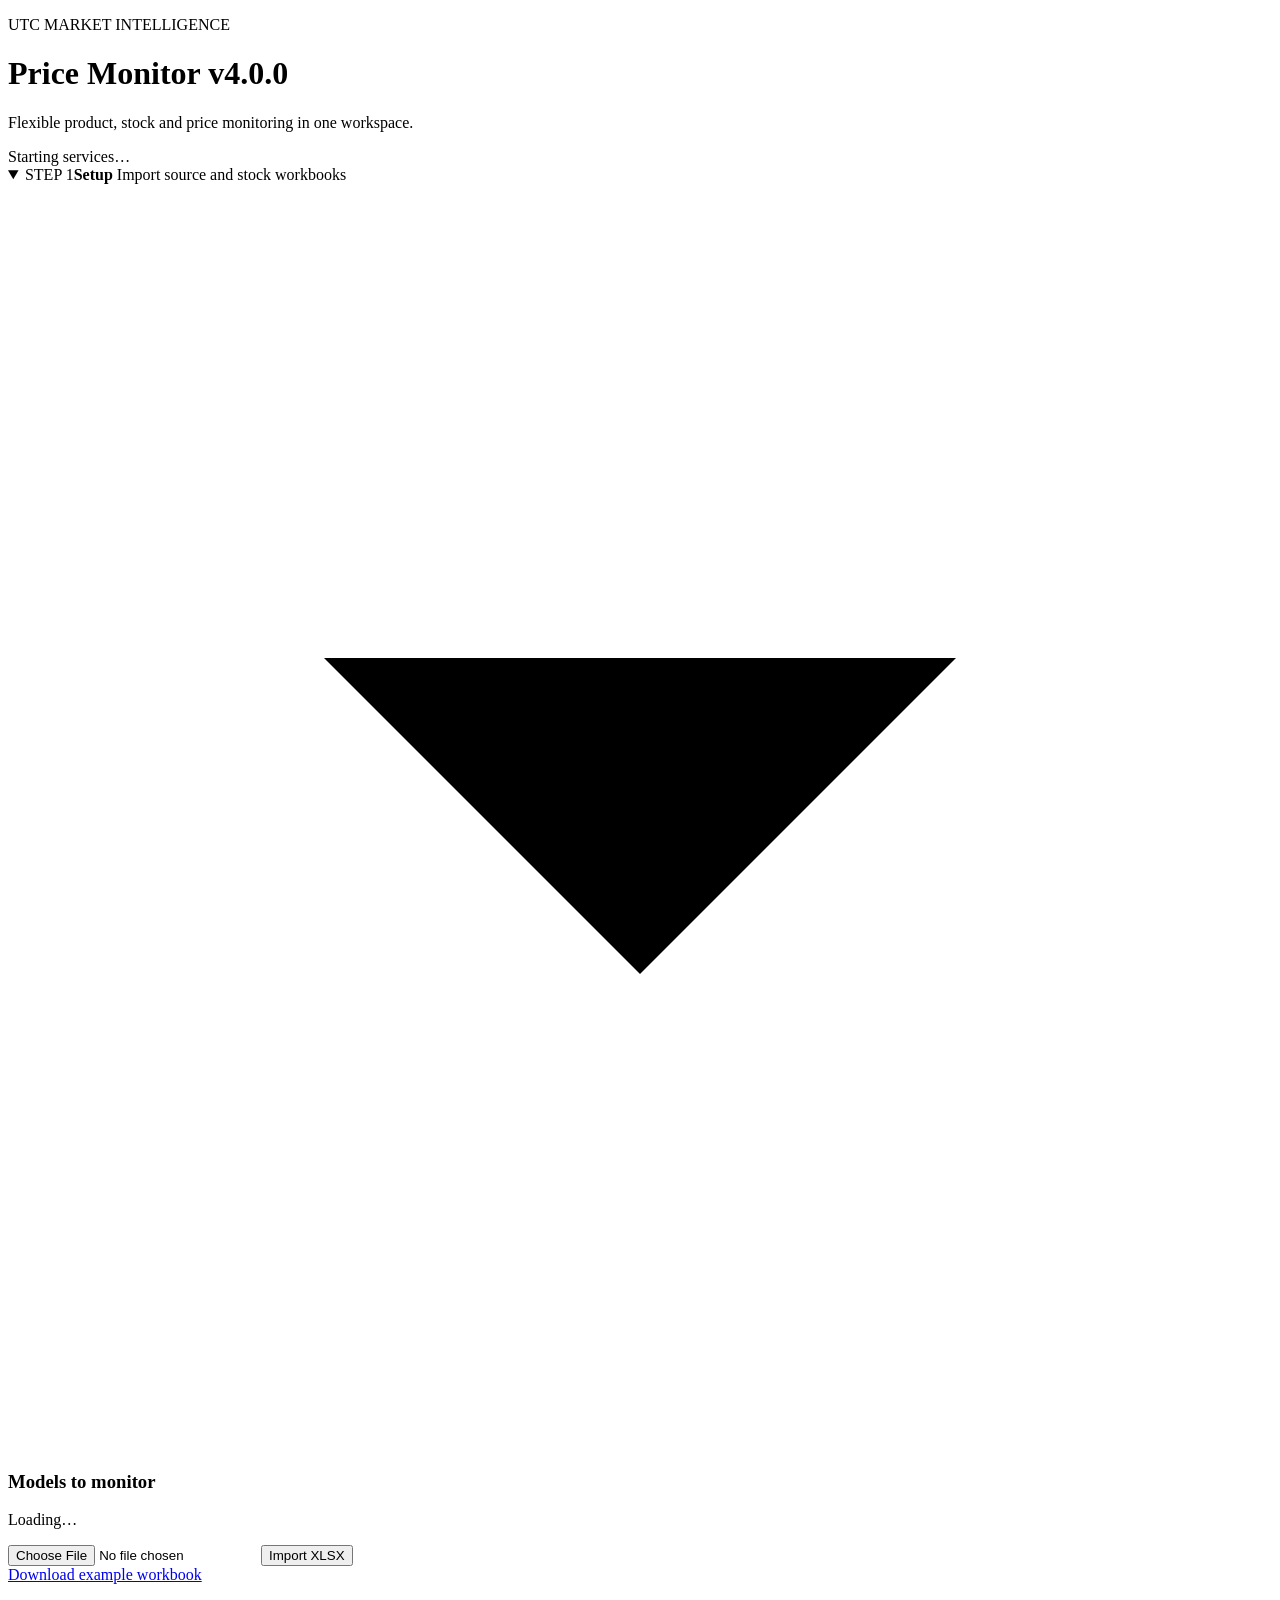
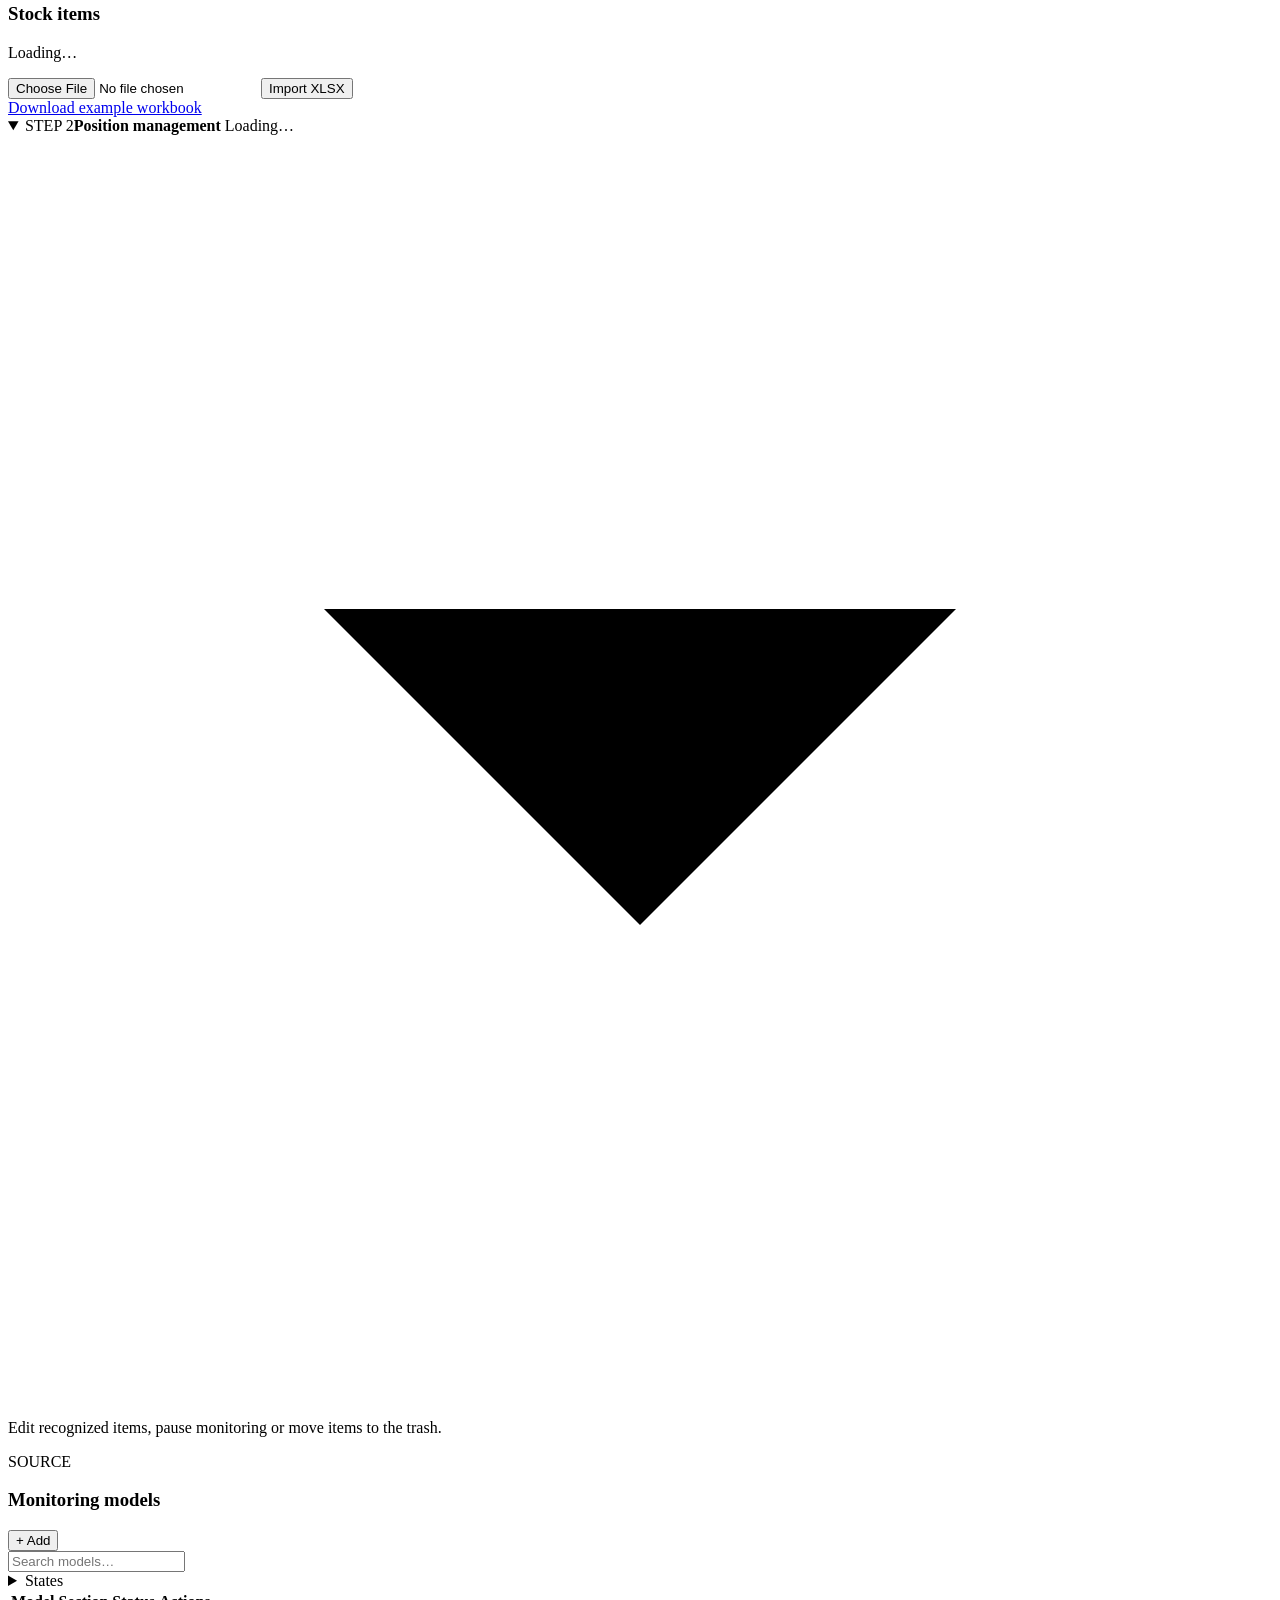
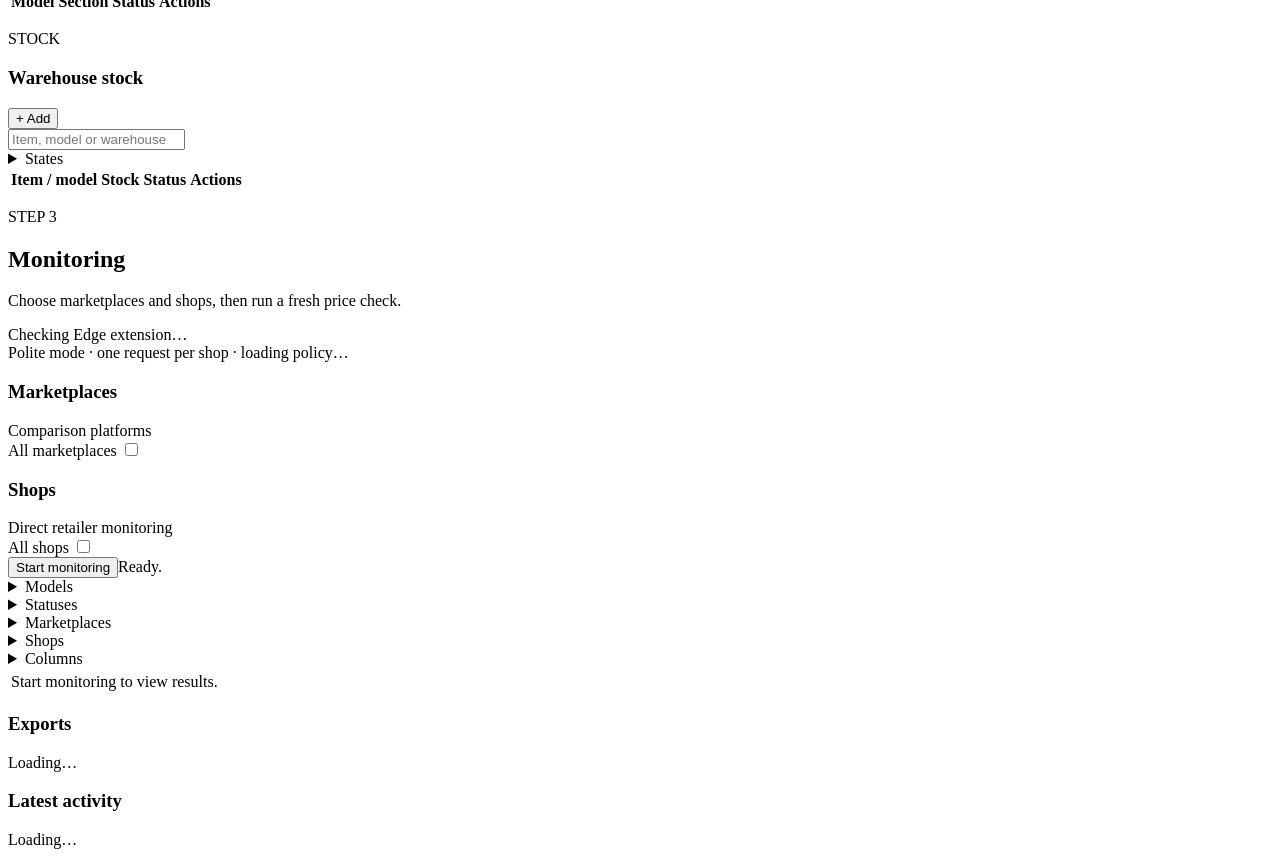
==== src/price_monitor_v4/static/index.html @ 5698ea16 "fix: make manual verification actionable" ====
<!doctype html>
<html lang="en">
<head>
  <meta charset="utf-8">
  <meta name="viewport" content="width=device-width, initial-scale=1">
  <title>Price Monitor v4</title>
  <link rel="stylesheet" href="/assets/styles.css">
</head>
<body>
  <main>
    <header class="app-header">
      <div>
        <p class="eyebrow">UTC MARKET INTELLIGENCE</p>
        <h1>Price Monitor <span class="version">v4.0.0</span></h1>
        <p class="lead">Flexible product, stock and price monitoring in one workspace.</p>
      </div>
      <div id="service-state" class="service-state">Starting services…</div>
    </header>
    <div id="error-banner" class="error-banner" hidden></div>
    <div id="success-banner" class="success-banner" hidden></div>

    <details id="setup-card" class="card collapsible-card" open>
      <summary class="collapse-summary">
        <span><span class="eyebrow">STEP 1</span><strong>Setup</strong></span>
        <span class="summary-text">Import source and stock workbooks</span>
        <span class="collapse-button" aria-hidden="true"><svg viewBox="0 0 24 24"><path d="m6 9 6 6 6-6"/></svg></span>
      </summary>
      <div class="collapse-content setup-grid">
        <article class="upload-panel">
          <h3>Models to monitor</h3><p id="workbook-status" class="muted">Loading…</p>
          <div class="file-row"><input id="workbook-file" type="file" accept=".xlsx,.xlsm"><button id="workbook-upload" type="button">Import XLSX</button></div>
          <a href="/examples/workbook" download>Download example workbook</a>
        </article>
        <article class="upload-panel">
          <h3>Stock items</h3><p id="stock-status" class="muted">Loading…</p>
          <div class="file-row"><input id="stock-file" type="file" accept=".xlsx,.xlsm"><button id="stock-upload" type="button">Import XLSX</button></div>
          <a href="/examples/stock" download>Download example workbook</a>
        </article>
      </div>
    </details>

    <details id="catalog-card" class="card collapsible-card" open>
      <summary class="collapse-summary">
        <span><span class="eyebrow">STEP 2</span><strong>Position management</strong></span>
        <span id="catalog-summary" class="summary-text">Loading…</span>
        <span class="collapse-button" aria-hidden="true"><svg viewBox="0 0 24 24"><path d="m6 9 6 6 6-6"/></svg></span>
      </summary>
      <div class="catalog-intro"><p>Edit recognized items, pause monitoring or move items to the trash.</p></div>
      <div class="catalog-grid">
        <section class="catalog-panel" data-kind="source">
          <div class="panel-heading"><div><p class="eyebrow">SOURCE</p><h3>Monitoring models</h3></div><button type="button" class="compact" data-add="source">+ Add</button></div>
          <div class="toolbar"><input id="source-search" type="search" placeholder="Search models…"><details id="source-state-filter" class="multi-filter"><summary>States</summary><div class="filter-menu"></div></details></div>
          <div class="table-wrap catalog-table-wrap"><table><thead><tr><th>Model</th><th>Section</th><th>Status</th><th class="actions-col">Actions</th></tr></thead><tbody id="source-rows"></tbody></table></div>
        </section>
        <section class="catalog-panel" data-kind="stock">
          <div class="panel-heading"><div><p class="eyebrow">STOCK</p><h3>Warehouse stock</h3></div><button type="button" class="compact" data-add="stock">+ Add</button></div>
          <div class="toolbar"><input id="stock-search" type="search" placeholder="Item, model or warehouse…"><details id="stock-state-filter" class="multi-filter"><summary>States</summary><div class="filter-menu"></div></details></div>
          <div class="table-wrap catalog-table-wrap"><table><thead><tr><th>Item / model</th><th>Stock</th><th>Status</th><th class="actions-col">Actions</th></tr></thead><tbody id="stock-rows"></tbody></table></div>
        </section>
      </div>
    </details>

    <section class="card monitoring-card">
      <div class="section-heading"><div><p class="eyebrow">STEP 3</p><h2>Monitoring</h2></div><p class="muted">Choose marketplaces and shops, then run a fresh price check.</p></div>
      <div id="browser-bridge-state" class="browser-bridge-state"><span class="bridge-dot"></span><span>Checking Edge extension…</span></div>
      <div id="polite-mode-state" class="polite-mode-state">Polite mode · one request per shop · loading policy…</div>
      <div id="source-settings" class="source-settings">
        <section><div class="source-group-heading"><div><h3>Marketplaces</h3><span class="muted">Comparison platforms</span></div><label class="switch-row">All marketplaces <input id="marketplace-master" type="checkbox" role="switch"><span class="switch"></span></label></div><div id="marketplace-list" class="source-list"></div></section>
        <section><div class="source-group-heading"><div><h3>Shops</h3><span class="muted">Direct retailer monitoring</span></div><label class="switch-row">All shops <input id="shop-master" type="checkbox" role="switch"><span class="switch"></span></label></div><div id="shop-list" class="country-list"></div></section>
      </div>
      <div class="run-actions"><button id="start-run" type="button">Start monitoring</button><button id="stop-run" type="button" class="hard-stop" hidden>■ Hard stop</button><button id="review-actions" type="button" class="secondary" hidden>Review required checks</button><span id="run-state" class="muted">Ready.</span></div>
      <div id="progress" class="progress-block" hidden><div class="progress-track"><div id="progress-fill" class="progress-fill"></div></div><p id="progress-text" class="muted"></p></div>
      <div class="result-toolbar">
        <details id="model-filter" class="multi-filter"><summary>Models</summary><div class="filter-menu"></div></details>
        <details id="status-filter" class="multi-filter"><summary>Statuses</summary><div class="filter-menu"></div></details>
        <details id="marketplace-filter" class="multi-filter"><summary>Marketplaces</summary><div class="filter-menu"></div></details>
        <details id="shop-filter" class="multi-filter"><summary>Shops</summary><div class="filter-menu"></div></details>
        <details id="column-filter" class="multi-filter columns-filter"><summary>Columns</summary><div class="filter-menu"></div></details>
      </div>
      <div class="table-wrap results-wrap"><table id="results-table"><thead><tr id="result-head"></tr></thead><tbody id="result-rows"><tr><td class="empty">Start monitoring to view results.</td></tr></tbody></table></div>
      <div class="footer-grid"><div><h3>Exports</h3><div id="exports" class="muted">Loading…</div></div><div><h3>Latest activity</h3><div id="logs" class="muted">Loading…</div></div></div>
    </section>
  </main>

  <dialog id="item-dialog"><form id="item-form" method="dialog">
    <div class="dialog-heading"><div><p class="eyebrow" id="dialog-kind">SOURCE</p><h2 id="dialog-title">New item</h2></div><button id="dialog-close" type="button" class="icon-button" aria-label="Close">×</button></div>
    <input id="item-id" type="hidden"><input id="item-kind" type="hidden">
    <div id="source-fields" class="form-grid">
      <label class="wide">Model<input id="source-model" autocomplete="off" placeholder="For example, 55P7L"></label>
      <fieldset class="wide sheet-options"><legend>Product categories</legend><p class="field-help">Select where this model belongs: televisions, soundbars or monitors. These categories match the Excel workbook sheets.</p><label><input type="checkbox" name="source-sheet" value="TV"> TV</label><label><input type="checkbox" name="source-sheet" value="SB"> Soundbars</label><label><input type="checkbox" name="source-sheet" value="Monitors"> Monitors</label></fieldset>
      <fieldset class="wide shop-link-fields"><legend>Direct shop links <span class="muted">(optional overrides)</span></legend><div id="shop-link-inputs" class="shop-link-grid"></div></fieldset>
    </div>
    <div id="stock-fields" class="form-grid" hidden>
      <label class="wide">Item name<input id="stock-name" autocomplete="off" placeholder="Item from the stock workbook"></label>
      <label>Linked model<input id="stock-model" list="source-model-options" autocomplete="off" placeholder="Select or enter a model"></label><datalist id="source-model-options"></datalist>
      <label>Warehouse<input id="stock-warehouse" autocomplete="off" placeholder="Main warehouse"></label>
      <label>Quantity<input id="stock-quantity" type="number" step="any" min="0"></label><label>Unit cost, EUR<input id="stock-cost" type="number" step="0.01" min="0"></label>
    </div>
    <label class="pause-toggle"><input id="item-paused" type="checkbox"> Pause monitoring</label>
    <div class="dialog-actions"><button id="dialog-cancel" type="button" class="secondary">Cancel</button><button type="submit">Save</button></div>
  </form></dialog>
  <dialog id="action-dialog" class="action-dialog">
    <div class="dialog-heading"><div><p class="eyebrow">BROWSER VERIFICATION</p><h2>Action required</h2></div><button id="action-close" type="button" class="icon-button" aria-label="Close">×</button></div>
    <p class="muted">Opening a retailer does not change the result by itself. After checking the page, capture it again, mark the model as not found, or save the price manually.</p>
    <div id="action-items" class="action-items"></div>
    <div class="dialog-actions"><button id="action-later" type="button" class="secondary">Later</button></div>
  </dialog>
  <dialog id="method-test-dialog" class="method-test-dialog">
    <div class="dialog-heading"><div><p class="eyebrow">SAFE DIAGNOSTIC</p><h2 id="method-test-title">Test collection method</h2></div><button id="method-test-close" type="button" class="icon-button" aria-label="Close">×</button></div>
    <p class="muted">Runs one method for one model. It does not start a full monitoring run or automatically try every method.</p>
    <input id="method-test-shop" type="hidden">
    <div class="form-grid method-test-form">
      <label>Monitoring model<select id="method-test-item"></select></label>
      <label>Collection method<select id="method-test-method"></select></label>
    </div>
    <div id="method-test-result" class="method-test-result muted">Choose a model and run the diagnostic.</div>
    <div class="dialog-actions"><button id="method-test-cancel" type="button" class="secondary">Close</button><button id="method-test-run" type="button">Run one test</button></div>
  </dialog>
  <script src="/assets/app.js" defer></script>
</body>
</html>
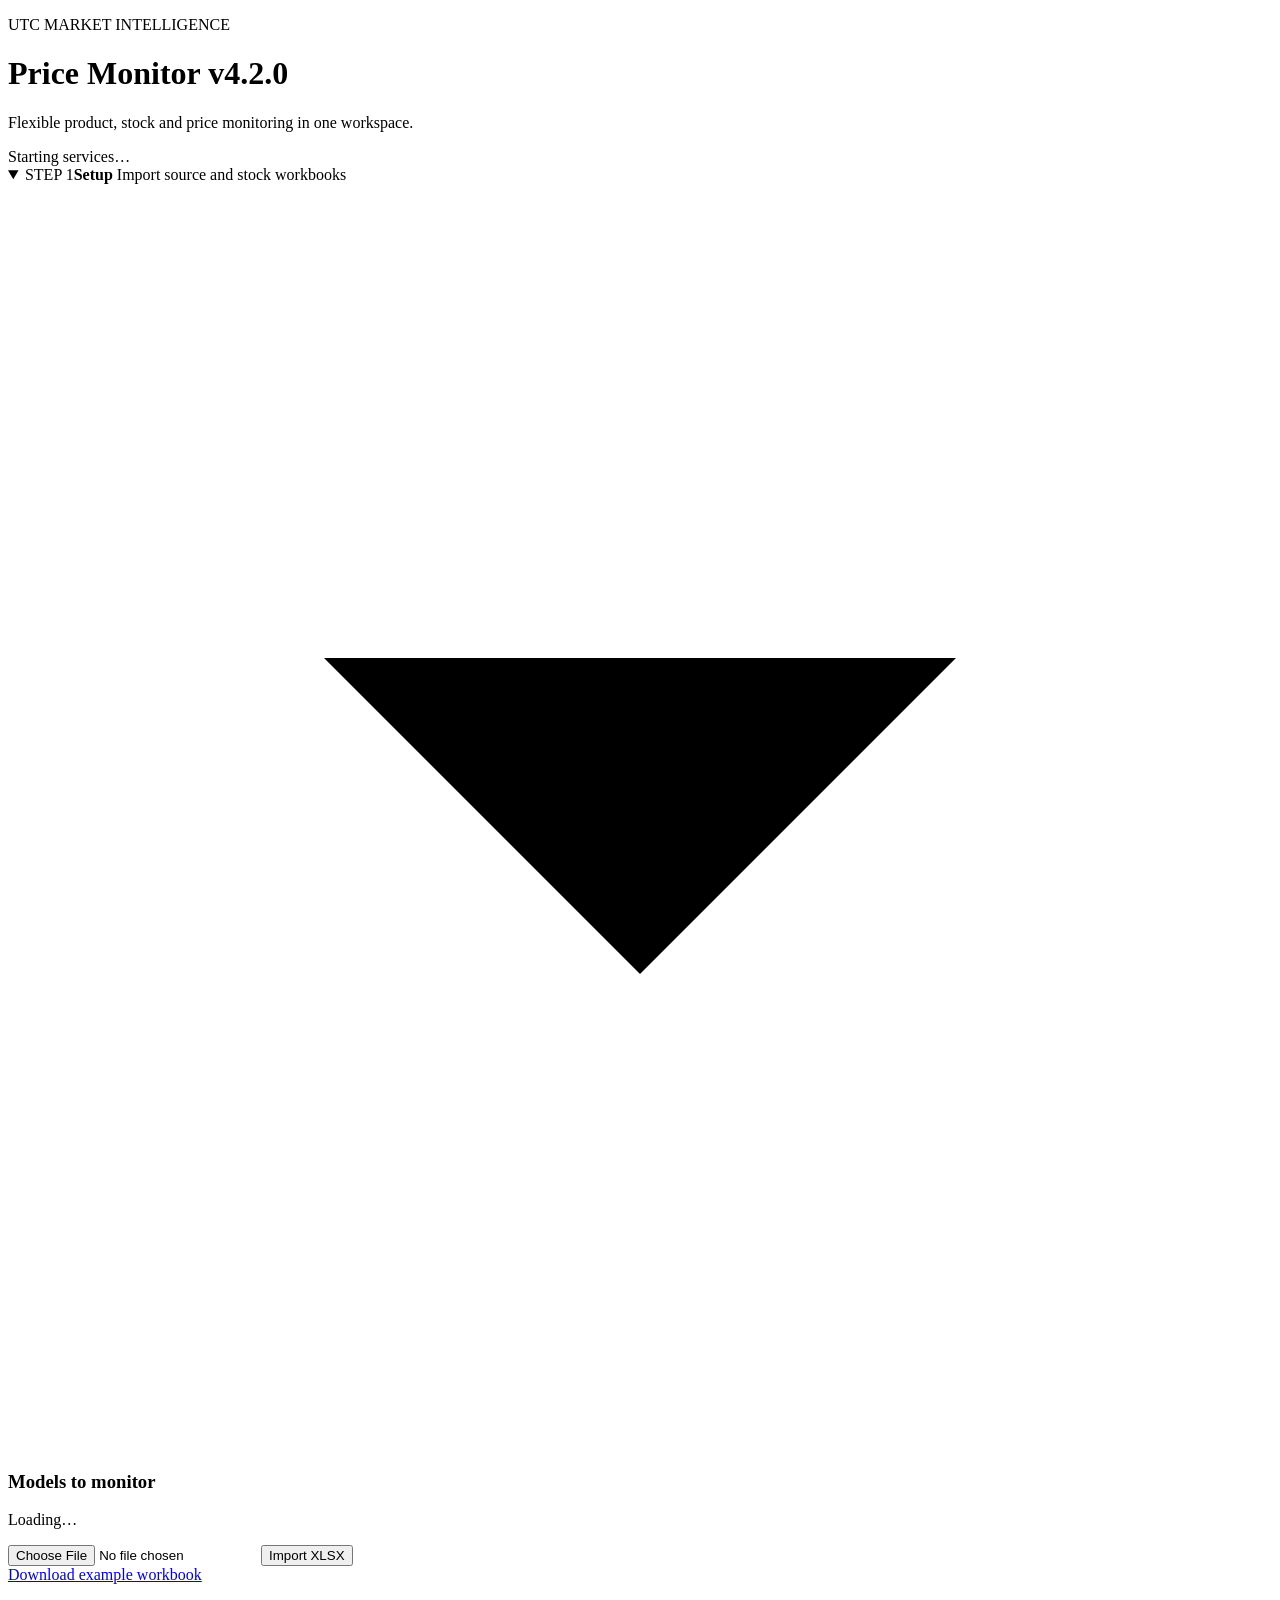
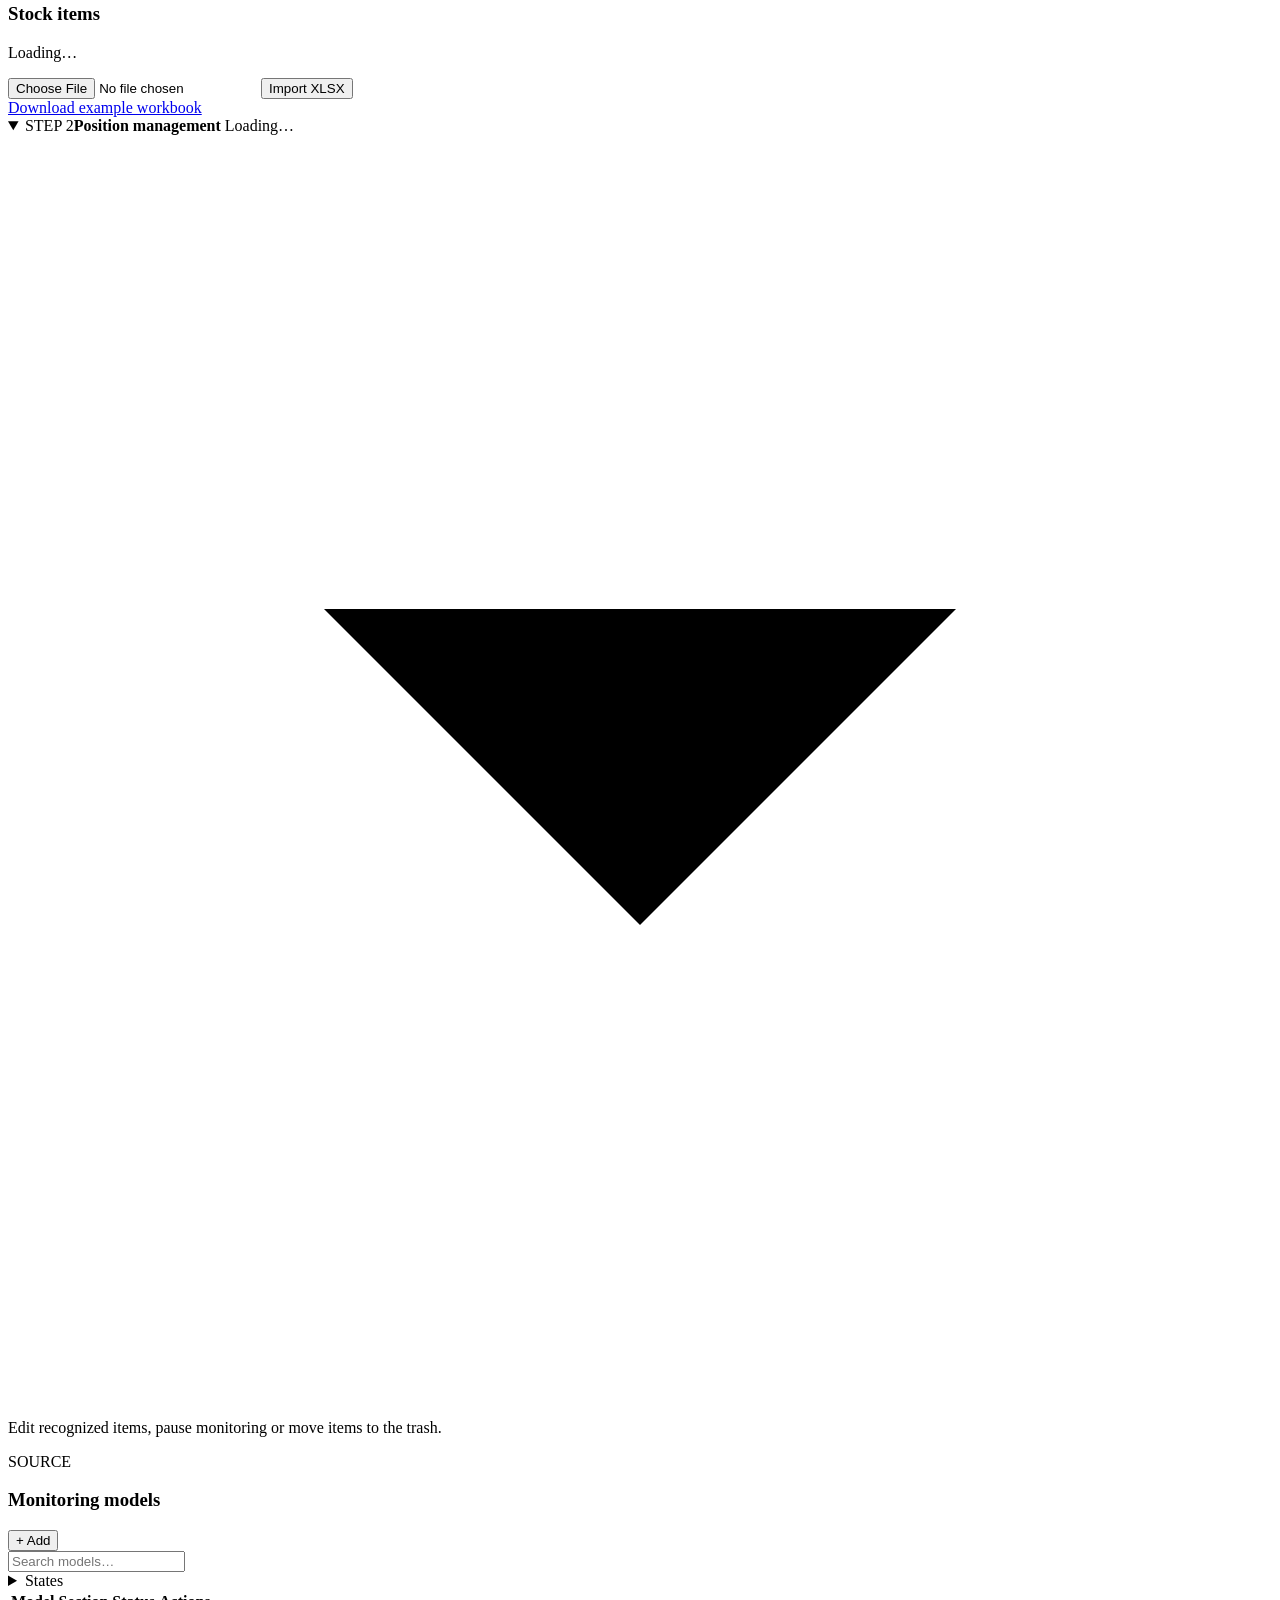
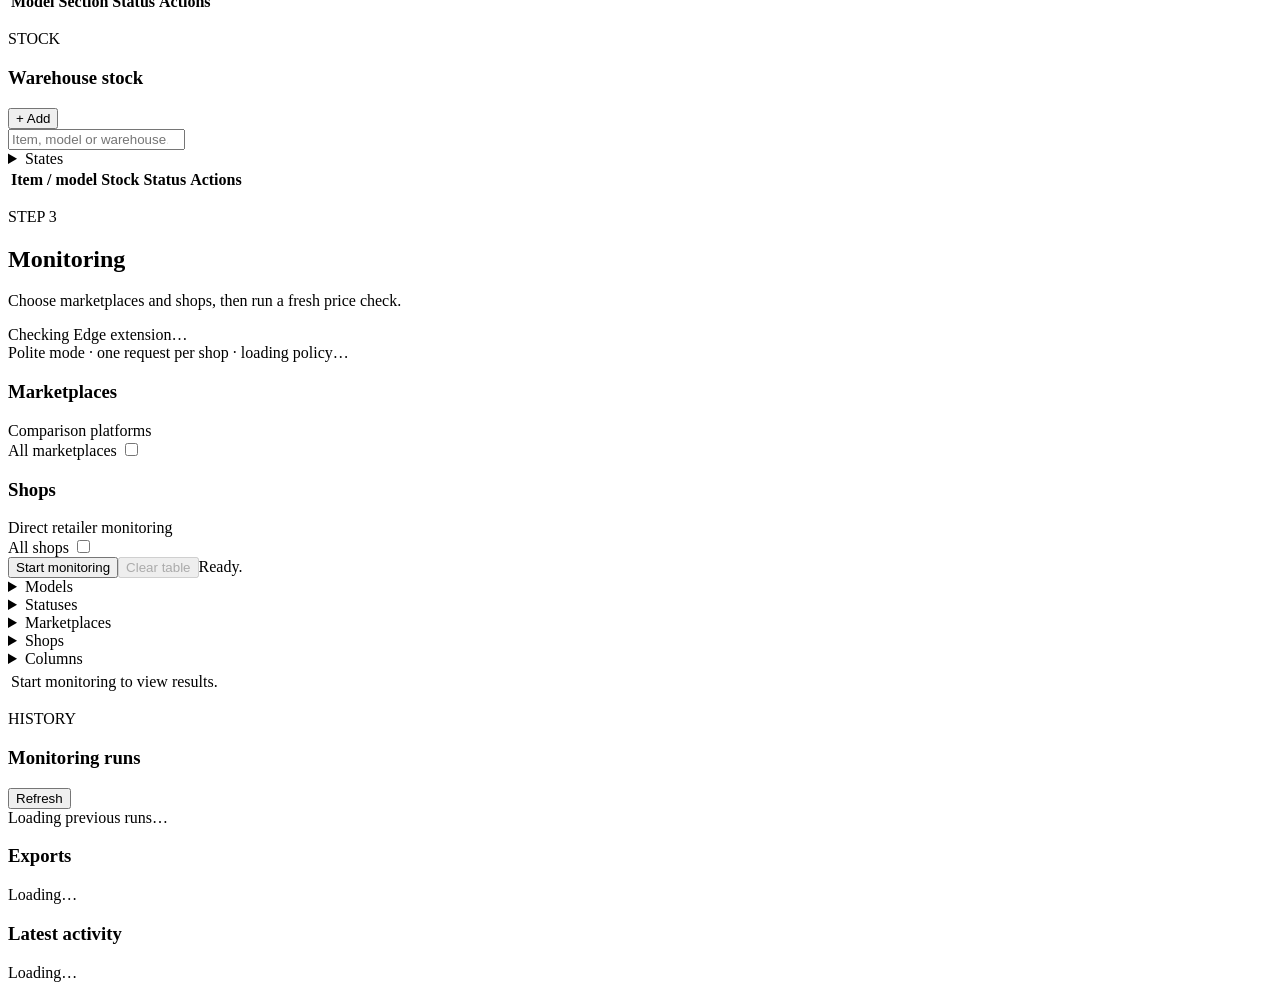
==== commit 35e076d5: "feat: release PriceMonitor v4.2 link-assisted monitoring" ====
--- a/src/price_monitor_v4/static/index.html
+++ b/src/price_monitor_v4/static/index.html
@@ -11,7 +11,7 @@
     <header class="app-header">
       <div>
         <p class="eyebrow">UTC MARKET INTELLIGENCE</p>
-        <h1>Price Monitor <span class="version">v4.0.0</span></h1>
+        <h1>Price Monitor <span class="version">v4.2.0</span></h1>
         <p class="lead">Flexible product, stock and price monitoring in one workspace.</p>
       </div>
       <div id="service-state" class="service-state">Starting services…</div>
@@ -68,7 +68,7 @@
         <section><div class="source-group-heading"><div><h3>Marketplaces</h3><span class="muted">Comparison platforms</span></div><label class="switch-row">All marketplaces <input id="marketplace-master" type="checkbox" role="switch"><span class="switch"></span></label></div><div id="marketplace-list" class="source-list"></div></section>
         <section><div class="source-group-heading"><div><h3>Shops</h3><span class="muted">Direct retailer monitoring</span></div><label class="switch-row">All shops <input id="shop-master" type="checkbox" role="switch"><span class="switch"></span></label></div><div id="shop-list" class="country-list"></div></section>
       </div>
-      <div class="run-actions"><button id="start-run" type="button">Start monitoring</button><button id="stop-run" type="button" class="hard-stop" hidden>■ Hard stop</button><button id="review-actions" type="button" class="secondary" hidden>Review required checks</button><span id="run-state" class="muted">Ready.</span></div>
+      <div class="run-actions"><button id="start-run" type="button">Start monitoring</button><button id="clear-run" type="button" class="clear-table" disabled>Clear table</button><button id="stop-run" type="button" class="hard-stop" hidden>■ Hard stop</button><button id="review-actions" type="button" class="secondary" hidden>Review required checks</button><span id="run-state" class="muted">Ready.</span></div>
       <div id="progress" class="progress-block" hidden><div class="progress-track"><div id="progress-fill" class="progress-fill"></div></div><p id="progress-text" class="muted"></p></div>
       <div class="result-toolbar">
         <details id="model-filter" class="multi-filter"><summary>Models</summary><div class="filter-menu"></div></details>
@@ -78,6 +78,7 @@
         <details id="column-filter" class="multi-filter columns-filter"><summary>Columns</summary><div class="filter-menu"></div></details>
       </div>
       <div class="table-wrap results-wrap"><table id="results-table"><thead><tr id="result-head"></tr></thead><tbody id="result-rows"><tr><td class="empty">Start monitoring to view results.</td></tr></tbody></table></div>
+      <section class="run-history"><div class="panel-heading"><div><p class="eyebrow">HISTORY</p><h3>Monitoring runs</h3></div><button id="refresh-history" type="button" class="compact secondary">Refresh</button></div><div id="monitoring-history" class="history-list muted">Loading previous runs…</div></section>
       <div class="footer-grid"><div><h3>Exports</h3><div id="exports" class="muted">Loading…</div></div><div><h3>Latest activity</h3><div id="logs" class="muted">Loading…</div></div></div>
     </section>
   </main>
@@ -86,9 +87,13 @@
     <div class="dialog-heading"><div><p class="eyebrow" id="dialog-kind">SOURCE</p><h2 id="dialog-title">New item</h2></div><button id="dialog-close" type="button" class="icon-button" aria-label="Close">×</button></div>
     <input id="item-id" type="hidden"><input id="item-kind" type="hidden">
     <div id="source-fields" class="form-grid">
-      <label class="wide">Model<input id="source-model" autocomplete="off" placeholder="For example, 55P7L"></label>
+      <label class="wide">Model<span class="model-input-row"><input id="source-model" autocomplete="off" placeholder="For example, 55P7L"><button type="button" class="copy-model-button" data-copy-input="source-model" title="Copy the model name to the clipboard" aria-label="Copy the model name to the clipboard"><svg viewBox="0 0 24 24"><rect x="8" y="8" width="10" height="11" rx="2"></rect><path d="M16 8V6a2 2 0 0 0-2-2H6a2 2 0 0 0-2 2v9a2 2 0 0 0 2 2h2"></path></svg></button></span></label>
       <fieldset class="wide sheet-options"><legend>Product categories</legend><p class="field-help">Select where this model belongs: televisions, soundbars or monitors. These categories match the Excel workbook sheets.</p><label><input type="checkbox" name="source-sheet" value="TV"> TV</label><label><input type="checkbox" name="source-sheet" value="SB"> Soundbars</label><label><input type="checkbox" name="source-sheet" value="Monitors"> Monitors</label></fieldset>
-      <fieldset class="wide shop-link-fields"><legend>Direct shop links <span class="muted">(optional overrides)</span></legend><div id="shop-link-inputs" class="shop-link-grid"></div></fieldset>
+      <details id="direct-shop-links" class="wide shop-link-fields link-fields-details">
+        <summary class="link-fields-summary"><span>Direct shop links <span class="muted">(optional overrides)</span></span><span class="collapse-button" aria-hidden="true"><svg viewBox="0 0 24 24"><path d="m6 9 6 6 6-6"/></svg></span></summary>
+        <div id="shop-link-inputs" class="shop-link-grid"></div>
+      </details>
+      <fieldset class="wide shop-link-fields"><legend>Assisted marketplace links <span class="muted">(optional product-page overrides)</span></legend><div id="marketplace-link-inputs" class="shop-link-grid"></div></fieldset>
     </div>
     <div id="stock-fields" class="form-grid" hidden>
       <label class="wide">Item name<input id="stock-name" autocomplete="off" placeholder="Item from the stock workbook"></label>
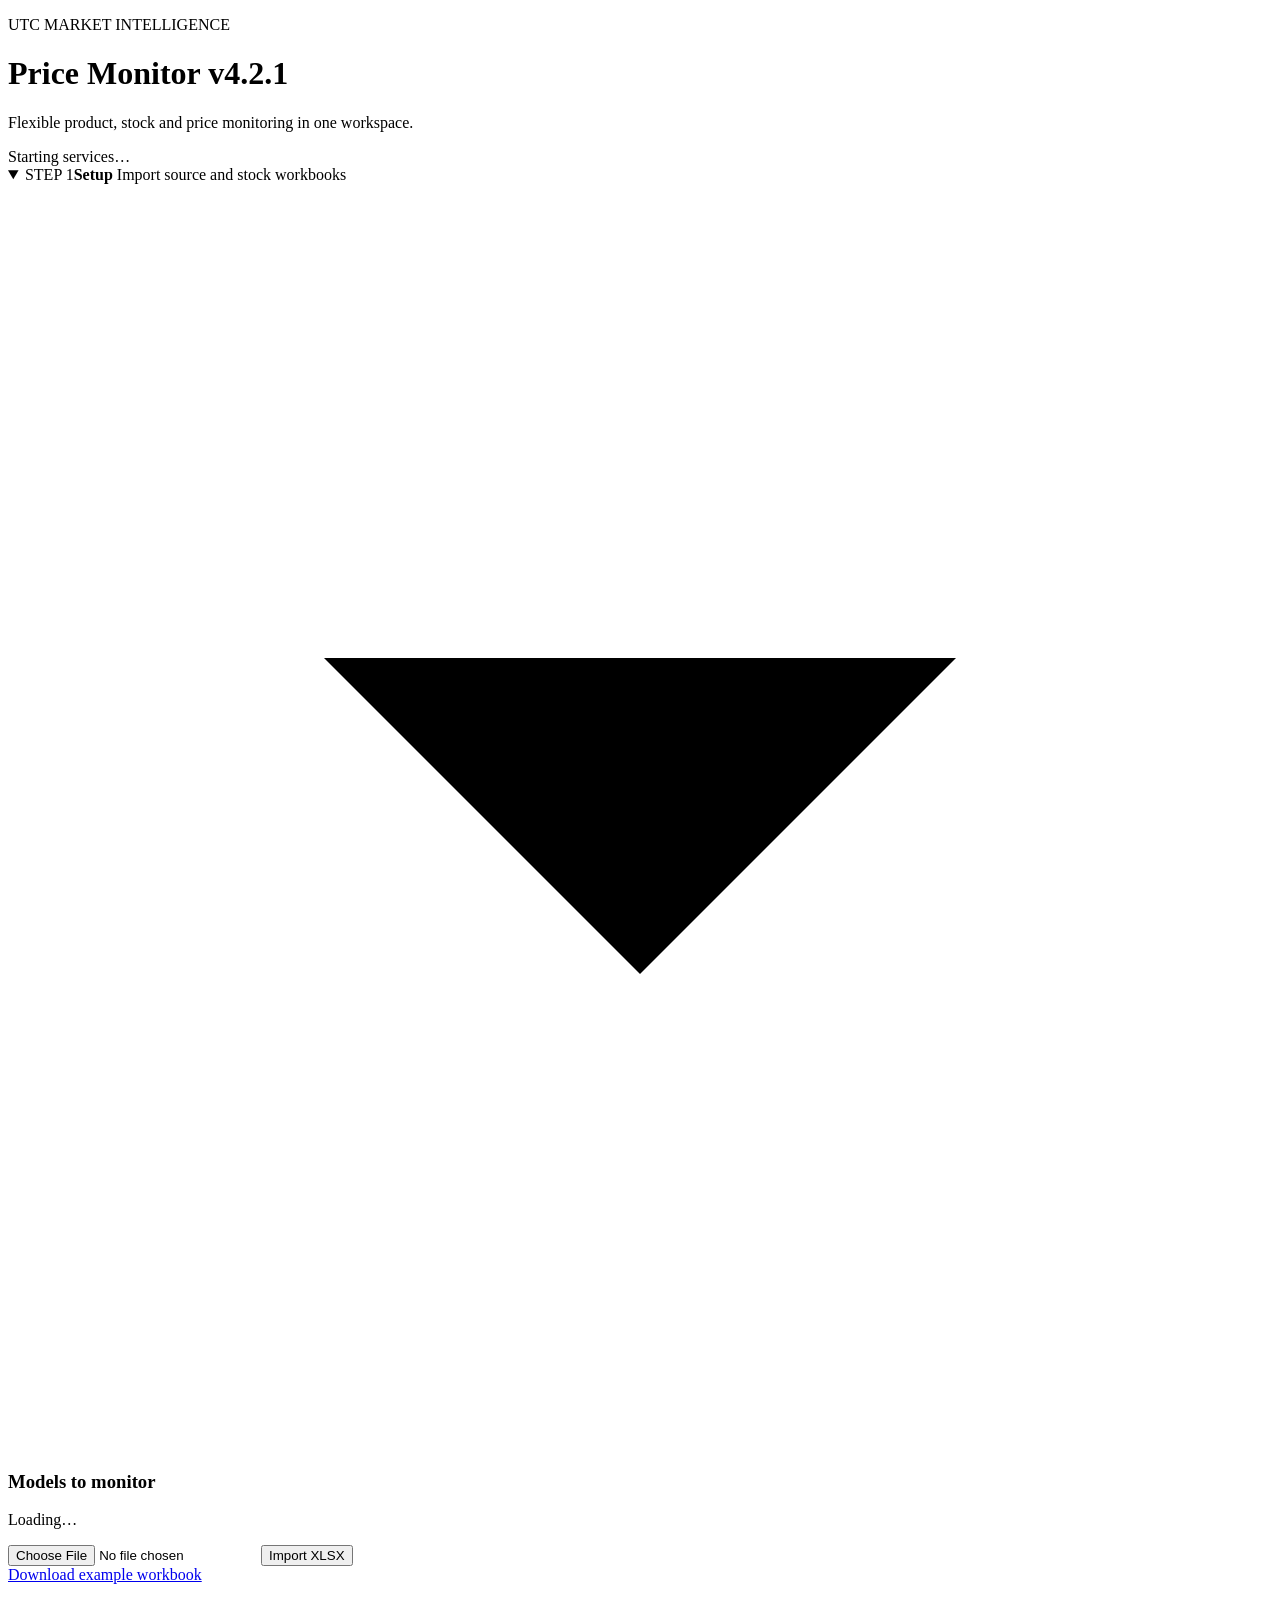
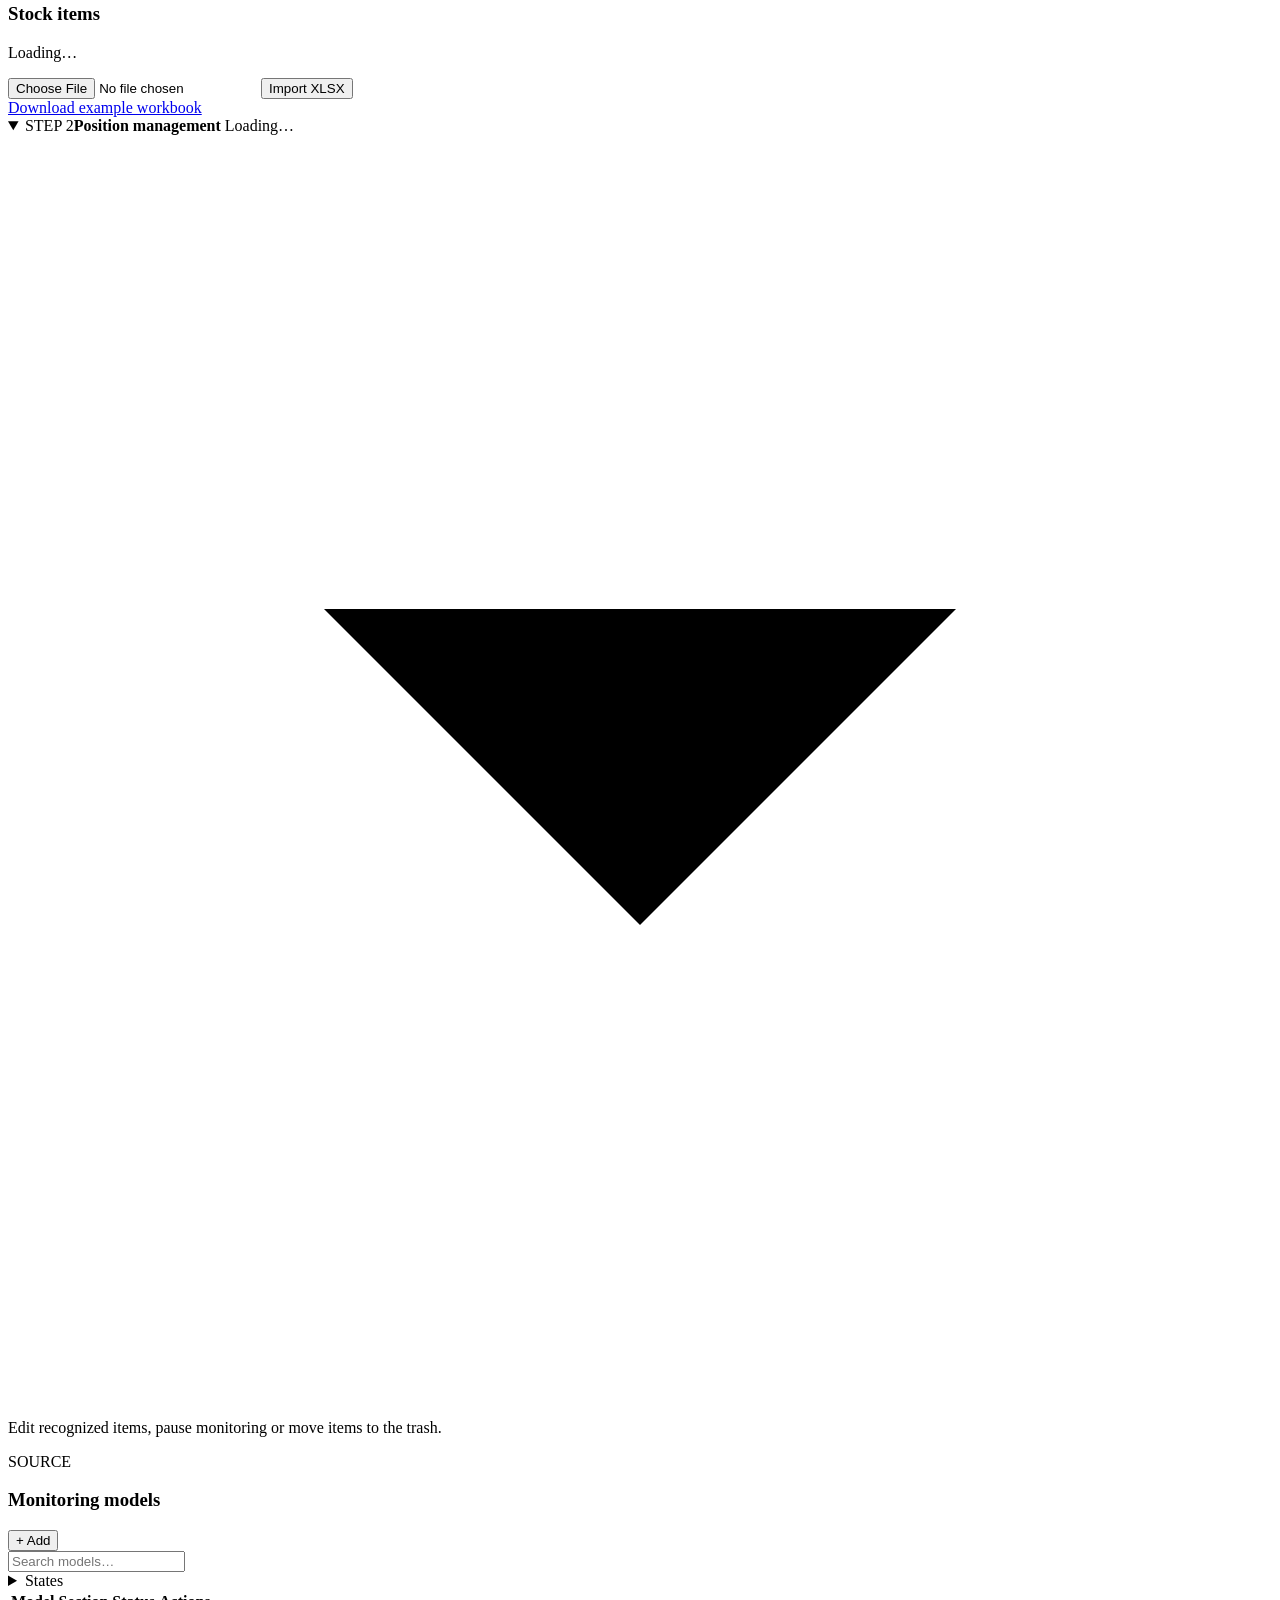
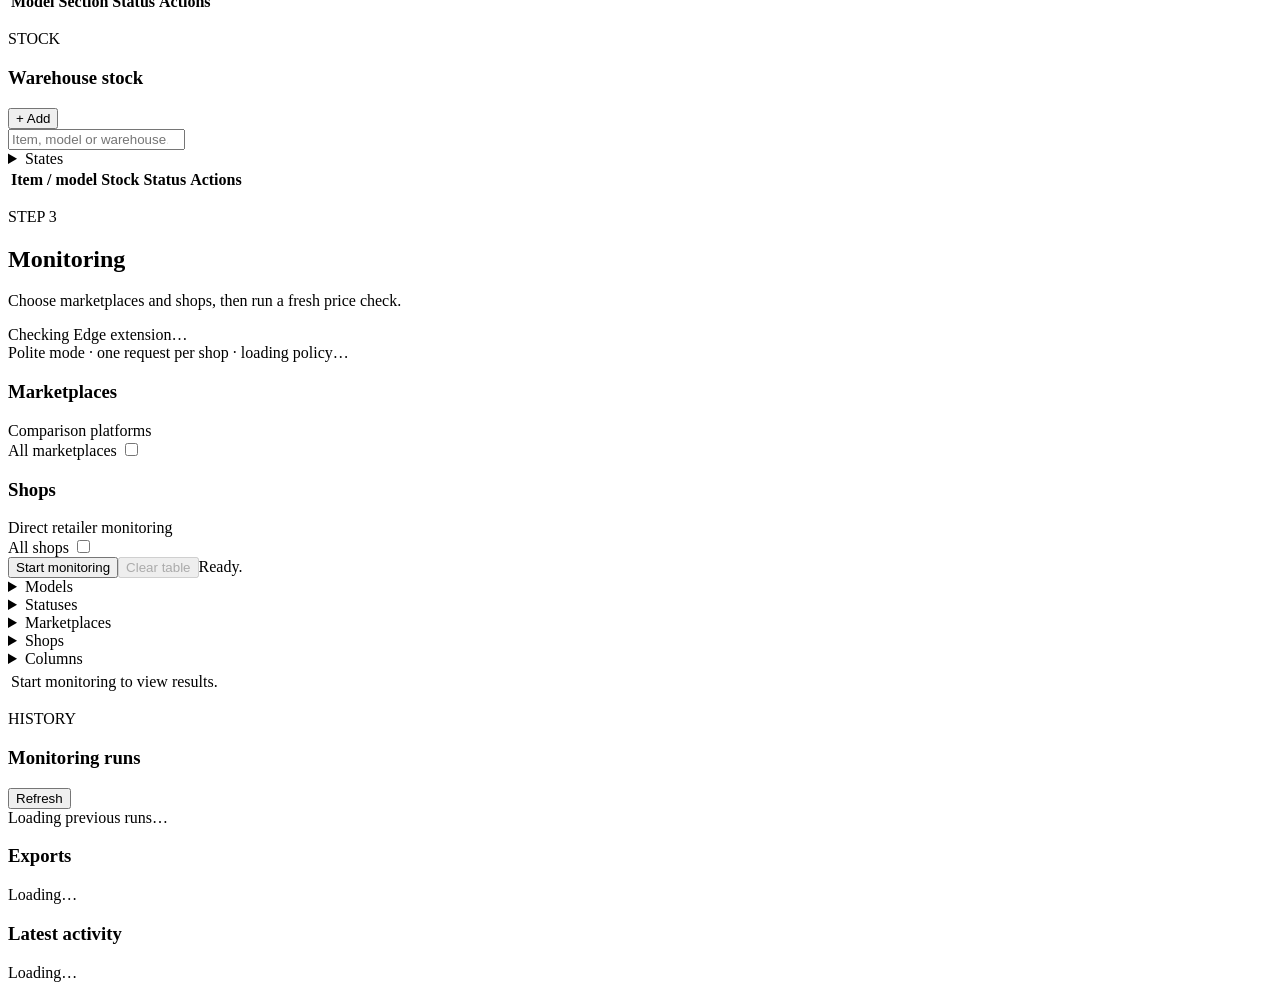
==== commit cf0ce96e: "fix: stabilize verification and exact price matching" ====
--- a/src/price_monitor_v4/static/index.html
+++ b/src/price_monitor_v4/static/index.html
@@ -11,7 +11,7 @@
     <header class="app-header">
       <div>
         <p class="eyebrow">UTC MARKET INTELLIGENCE</p>
-        <h1>Price Monitor <span class="version">v4.2.0</span></h1>
+        <h1>Price Monitor <span class="version">v4.2.1</span></h1>
         <p class="lead">Flexible product, stock and price monitoring in one workspace.</p>
       </div>
       <div id="service-state" class="service-state">Starting services…</div>
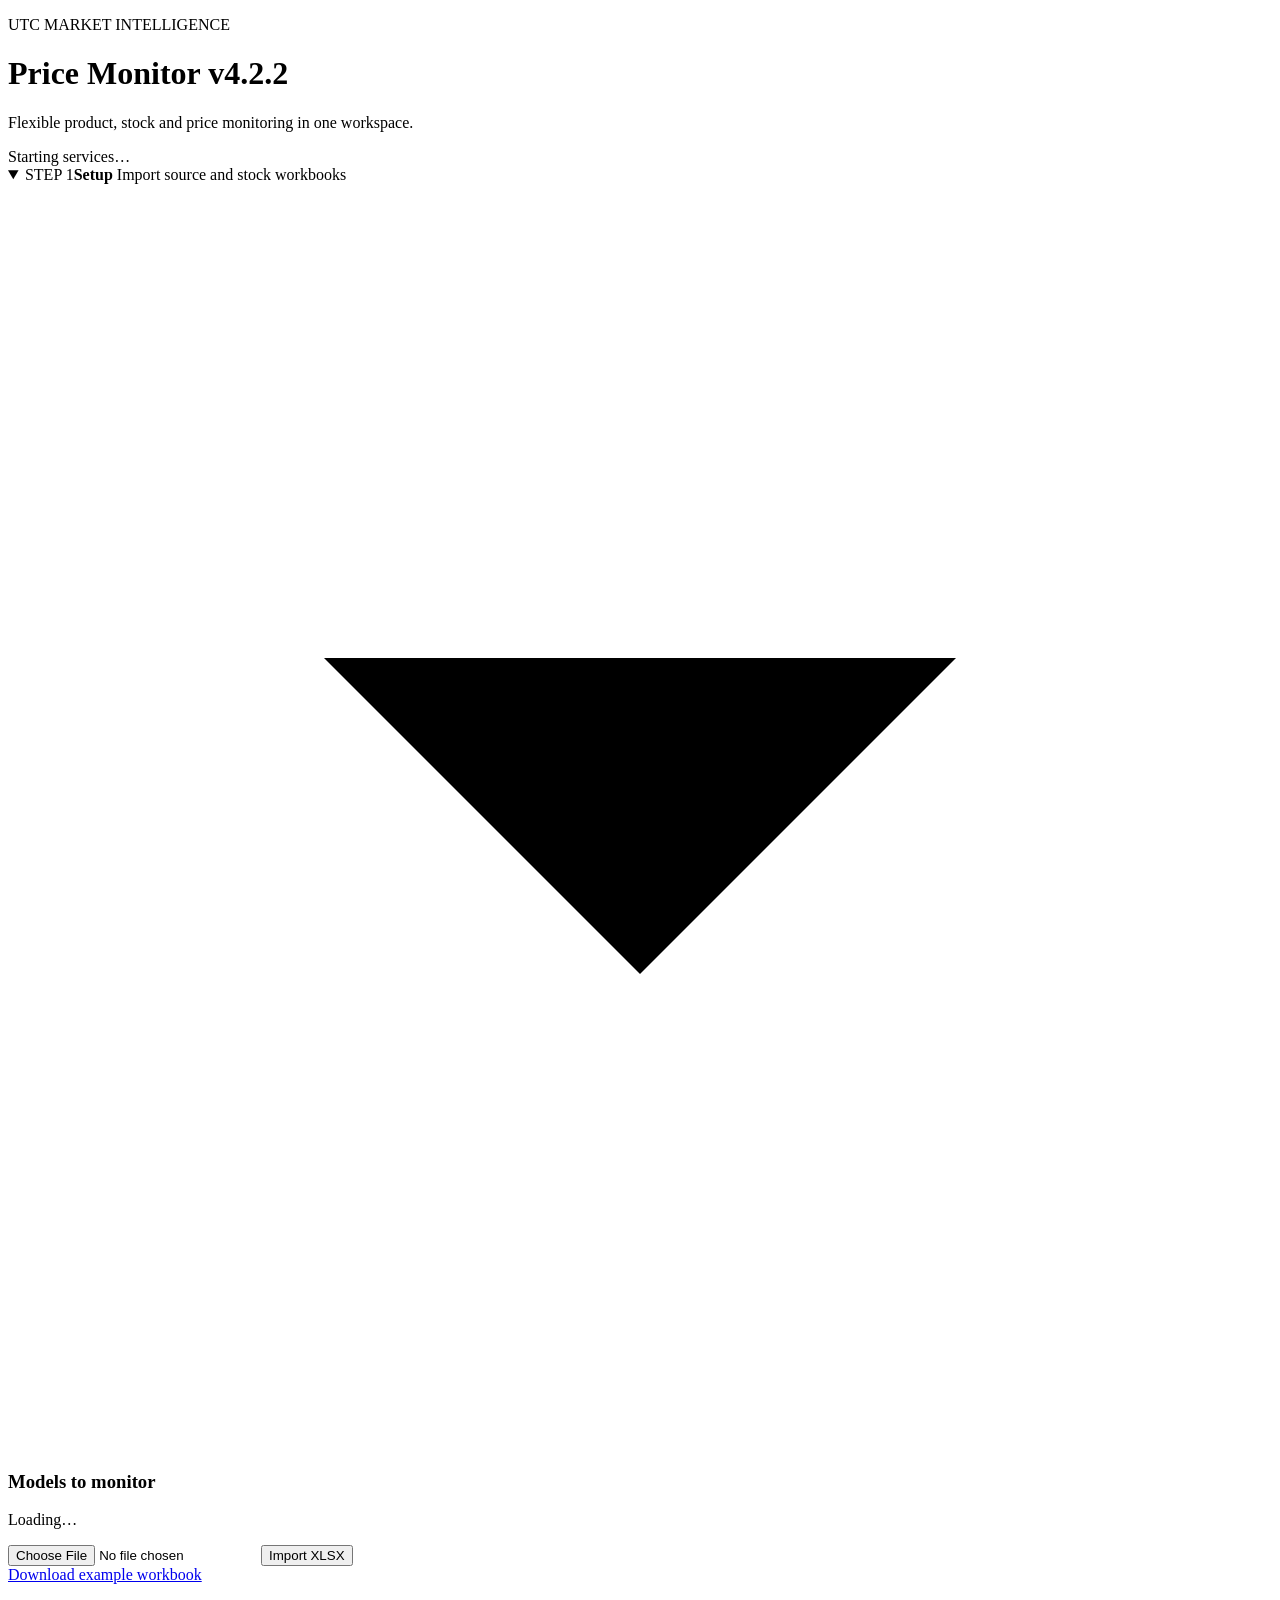
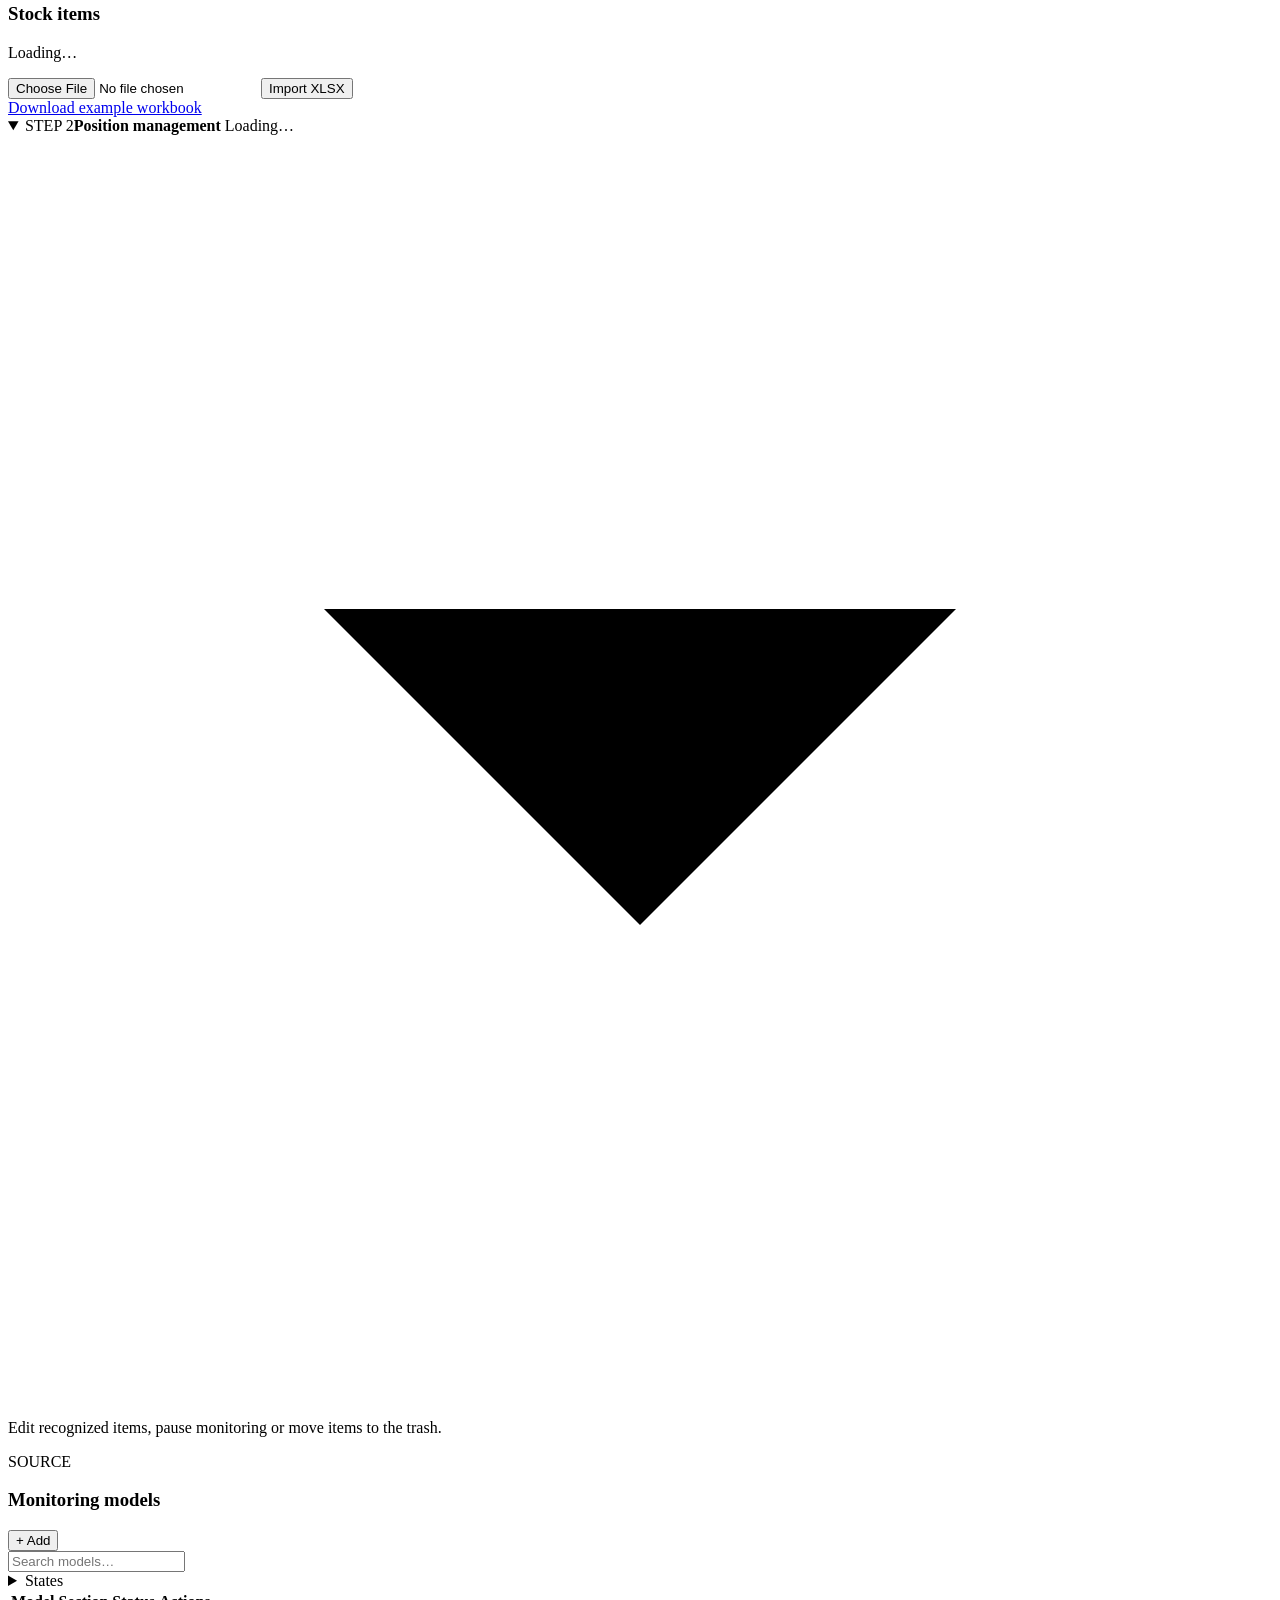
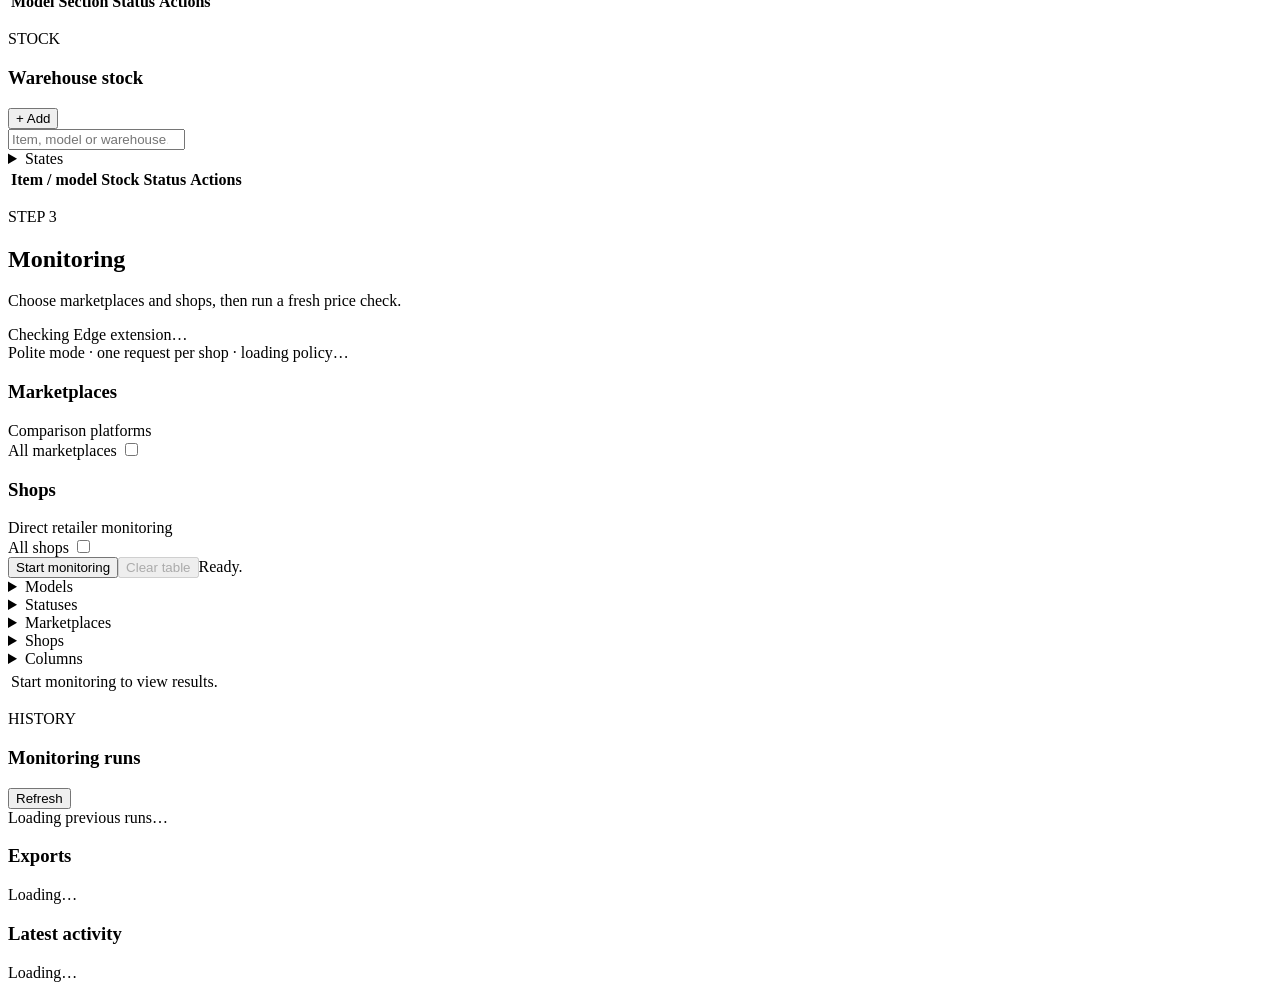
==== commit b4050dee: "feat: add result correction and price QA safeguards" ====
--- a/src/price_monitor_v4/static/index.html
+++ b/src/price_monitor_v4/static/index.html
@@ -11,7 +11,7 @@
     <header class="app-header">
       <div>
         <p class="eyebrow">UTC MARKET INTELLIGENCE</p>
-        <h1>Price Monitor <span class="version">v4.2.1</span></h1>
+        <h1>Price Monitor <span class="version">v4.2.2</span></h1>
         <p class="lead">Flexible product, stock and price monitoring in one workspace.</p>
       </div>
       <div id="service-state" class="service-state">Starting services…</div>
@@ -110,6 +110,22 @@
     <div id="action-items" class="action-items"></div>
     <div class="dialog-actions"><button id="action-later" type="button" class="secondary">Later</button></div>
   </dialog>
+  <dialog id="correction-dialog" class="correction-dialog">
+    <form id="correction-form" method="dialog">
+      <div class="dialog-heading"><div><p class="eyebrow">RESULT CORRECTION</p><h2 id="correction-title">Correct result</h2></div><button id="correction-close" type="button" class="icon-button" aria-label="Close">×</button></div>
+      <input id="correction-kind" type="hidden"><input id="correction-item-id" type="hidden"><input id="correction-source-key" type="hidden">
+      <div id="correction-current" class="decision-summary muted"></div>
+      <div id="correction-previous" class="decision-summary muted"></div>
+      <div class="form-grid correction-fields">
+        <label>Correct price, EUR<input id="correction-price" inputmode="decimal" placeholder="0.00"></label>
+        <label>Availability<select id="correction-availability"><option value="IN_STOCK">In stock</option><option value="PRE_ORDER">Pre-order</option></select></label>
+        <label id="correction-seller-label">Seller / shop<input id="correction-seller" autocomplete="off" placeholder="Seller name"></label>
+        <label id="correction-url-label" class="wide">Product link <span class="muted">(required evidence)</span><input id="correction-url" type="url" placeholder="https://…"></label>
+      </div>
+      <p class="muted">A correction changes this monitoring run and is remembered as the previous manual decision for future runs.</p>
+      <div class="dialog-actions"><button id="correction-not-found" type="button" class="danger-fill">Mark not found</button><button id="correction-cancel" type="button" class="secondary">Cancel</button><button id="correction-save" type="submit">Save corrected price</button></div>
+    </form>
+  </dialog>
   <dialog id="method-test-dialog" class="method-test-dialog">
     <div class="dialog-heading"><div><p class="eyebrow">SAFE DIAGNOSTIC</p><h2 id="method-test-title">Test collection method</h2></div><button id="method-test-close" type="button" class="icon-button" aria-label="Close">×</button></div>
     <p class="muted">Runs one method for one model. It does not start a full monitoring run or automatically try every method.</p>
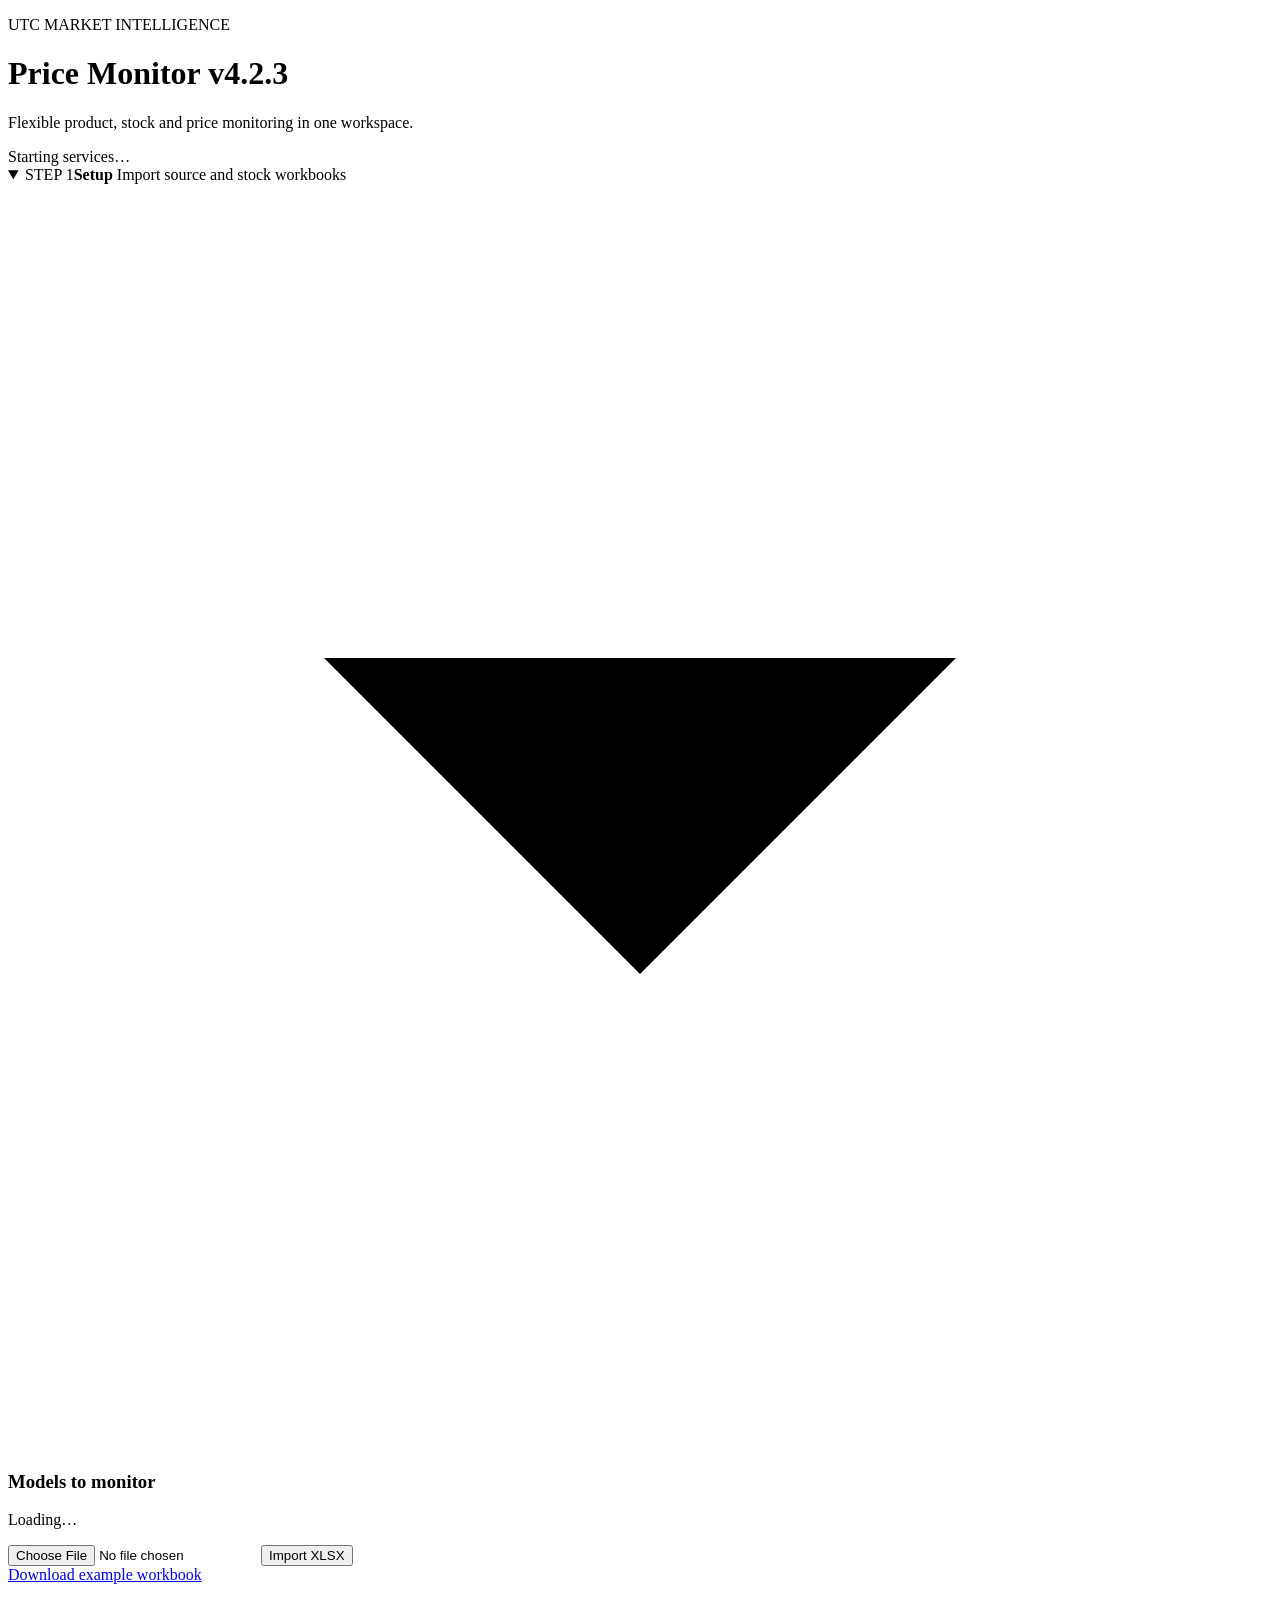
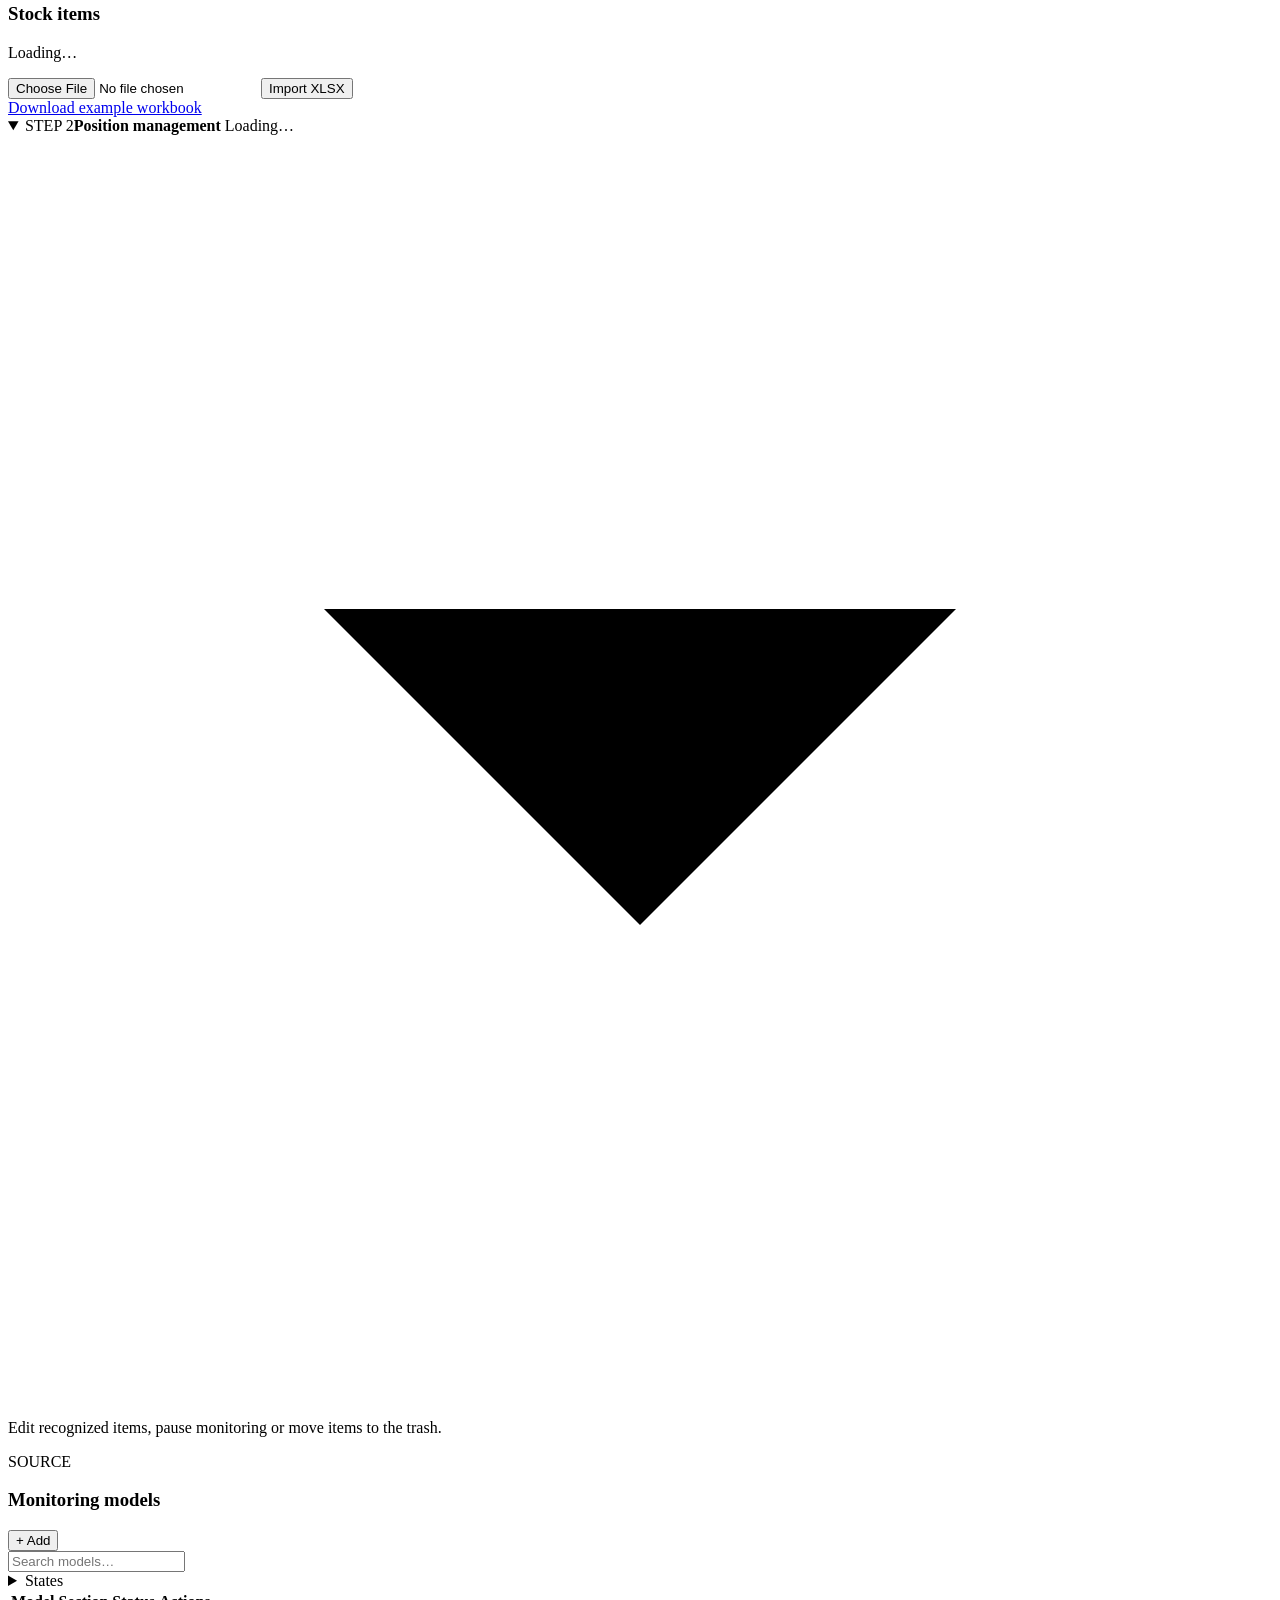
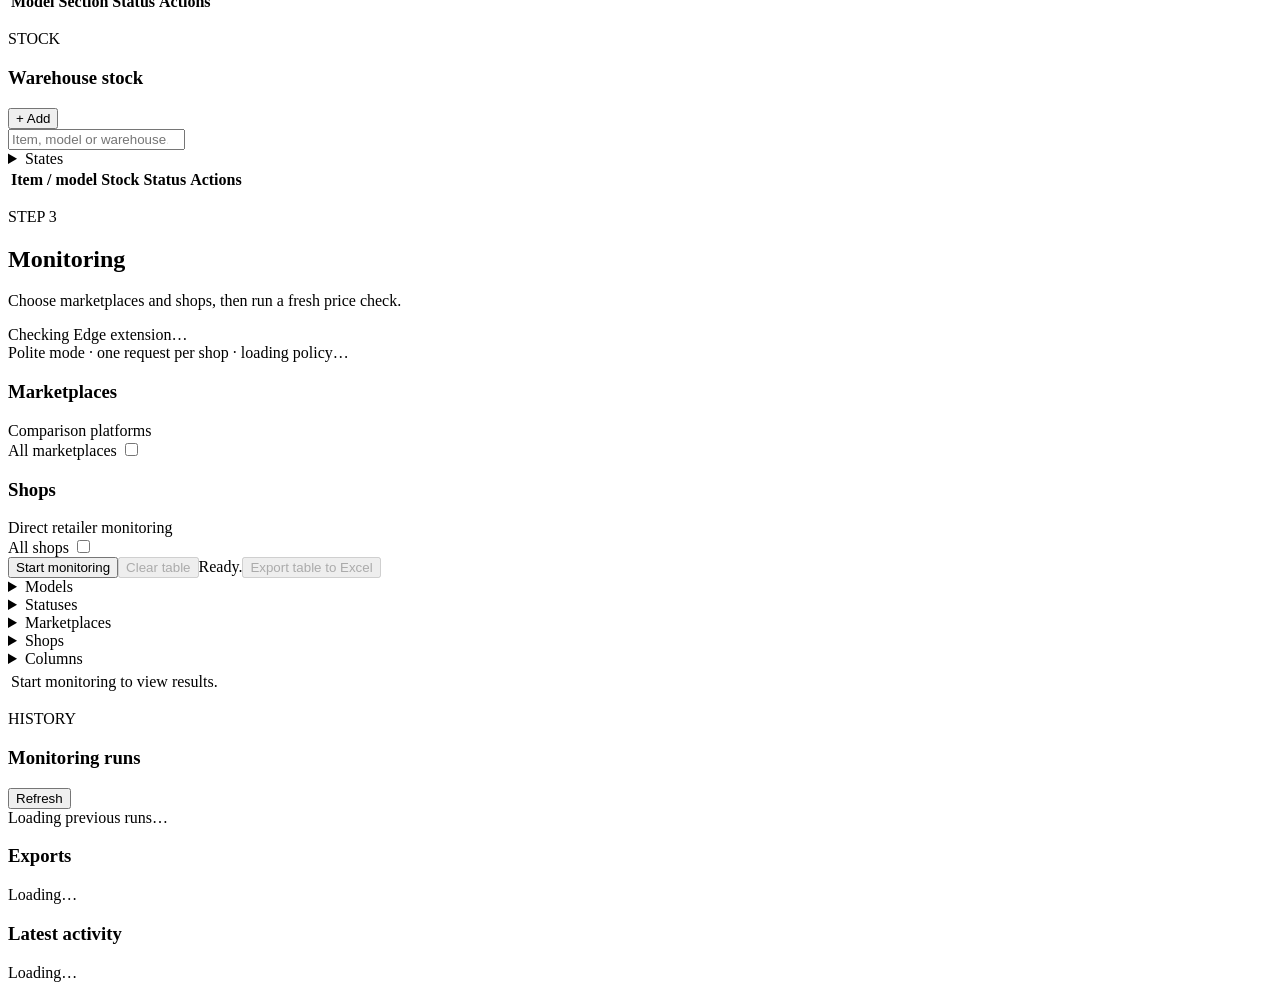
==== commit c2d474e0: "feat: ship branded search and Excel exports" ====
--- a/src/price_monitor_v4/static/index.html
+++ b/src/price_monitor_v4/static/index.html
@@ -11,7 +11,7 @@
     <header class="app-header">
       <div>
         <p class="eyebrow">UTC MARKET INTELLIGENCE</p>
-        <h1>Price Monitor <span class="version">v4.2.2</span></h1>
+        <h1>Price Monitor <span class="version">v4.2.3</span></h1>
         <p class="lead">Flexible product, stock and price monitoring in one workspace.</p>
       </div>
       <div id="service-state" class="service-state">Starting services…</div>
@@ -68,7 +68,7 @@
         <section><div class="source-group-heading"><div><h3>Marketplaces</h3><span class="muted">Comparison platforms</span></div><label class="switch-row">All marketplaces <input id="marketplace-master" type="checkbox" role="switch"><span class="switch"></span></label></div><div id="marketplace-list" class="source-list"></div></section>
         <section><div class="source-group-heading"><div><h3>Shops</h3><span class="muted">Direct retailer monitoring</span></div><label class="switch-row">All shops <input id="shop-master" type="checkbox" role="switch"><span class="switch"></span></label></div><div id="shop-list" class="country-list"></div></section>
       </div>
-      <div class="run-actions"><button id="start-run" type="button">Start monitoring</button><button id="clear-run" type="button" class="clear-table" disabled>Clear table</button><button id="stop-run" type="button" class="hard-stop" hidden>■ Hard stop</button><button id="review-actions" type="button" class="secondary" hidden>Review required checks</button><span id="run-state" class="muted">Ready.</span></div>
+      <div class="run-actions"><button id="start-run" type="button">Start monitoring</button><button id="clear-run" type="button" class="clear-table" disabled>Clear table</button><button id="stop-run" type="button" class="hard-stop" hidden>■ Hard stop</button><button id="review-actions" type="button" class="secondary" hidden>Review required checks</button><span id="run-state" class="muted">Ready.</span><button id="export-run" type="button" class="secondary export-run-button" disabled>Export table to Excel</button></div>
       <div id="progress" class="progress-block" hidden><div class="progress-track"><div id="progress-fill" class="progress-fill"></div></div><p id="progress-text" class="muted"></p></div>
       <div class="result-toolbar">
         <details id="model-filter" class="multi-filter"><summary>Models</summary><div class="filter-menu"></div></details>
@@ -106,7 +106,7 @@
   </form></dialog>
   <dialog id="action-dialog" class="action-dialog">
     <div class="dialog-heading"><div><p class="eyebrow">BROWSER VERIFICATION</p><h2>Action required</h2></div><button id="action-close" type="button" class="icon-button" aria-label="Close">×</button></div>
-    <p class="muted">Opening a retailer does not change the result by itself. After checking the page, capture it again, mark the model as not found, or save the price manually.</p>
+    <p class="muted">For protected sources, either wait for the cooldown and retry automatically, or confirm the result manually now. Opening a retailer does not change the result by itself.</p>
     <div id="action-items" class="action-items"></div>
     <div class="dialog-actions"><button id="action-later" type="button" class="secondary">Later</button></div>
   </dialog>
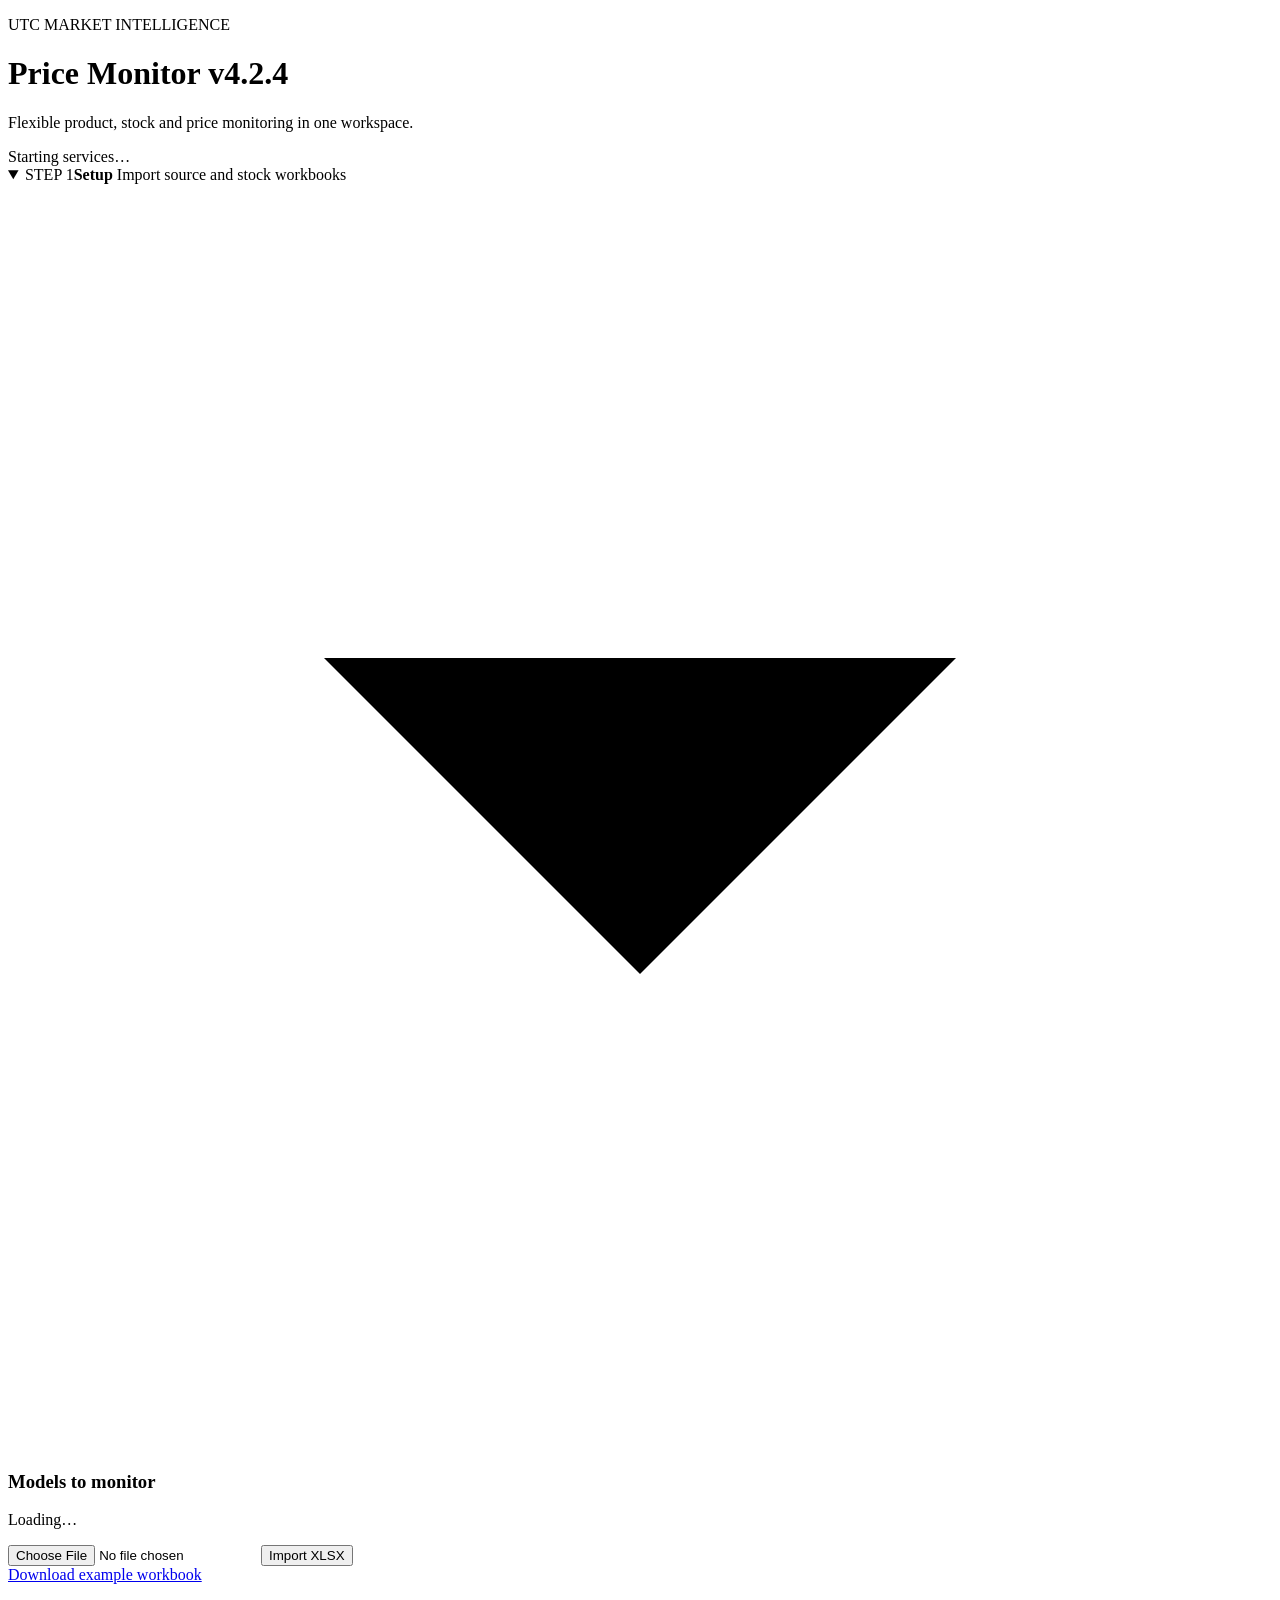
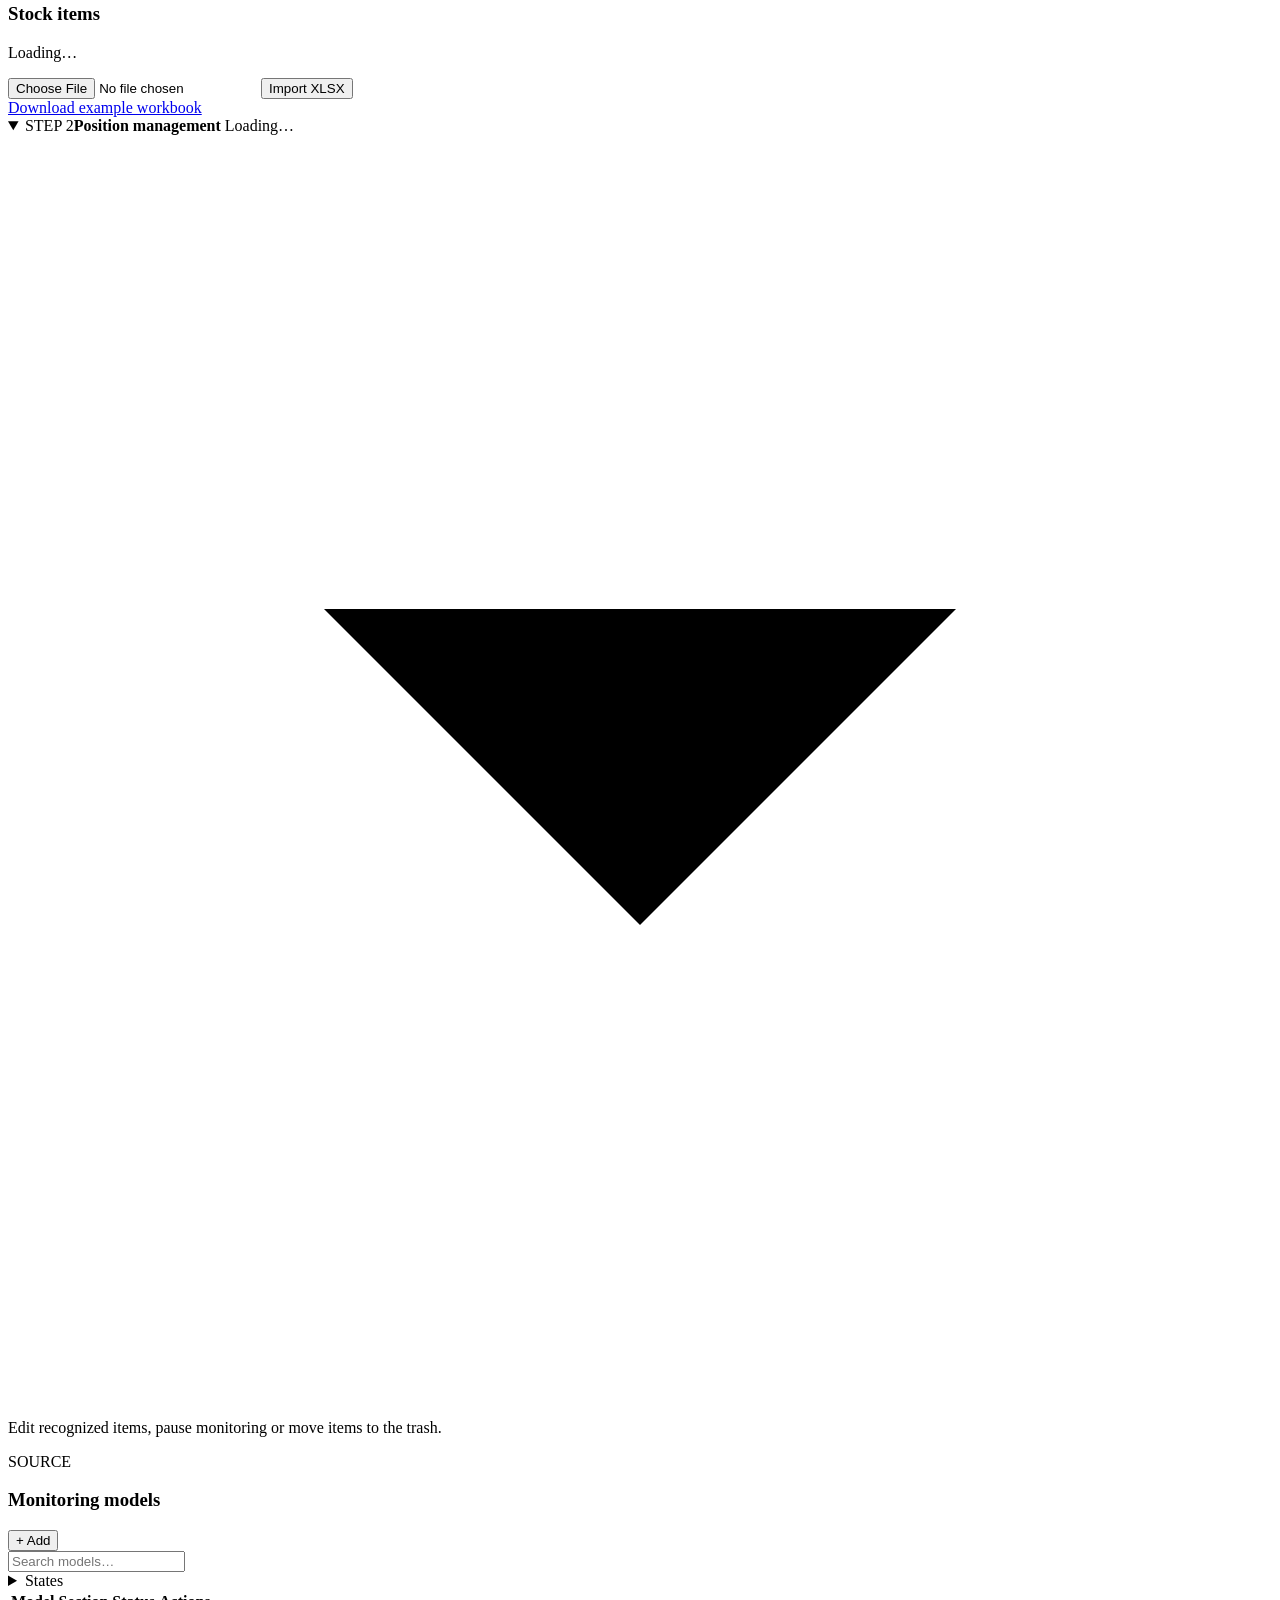
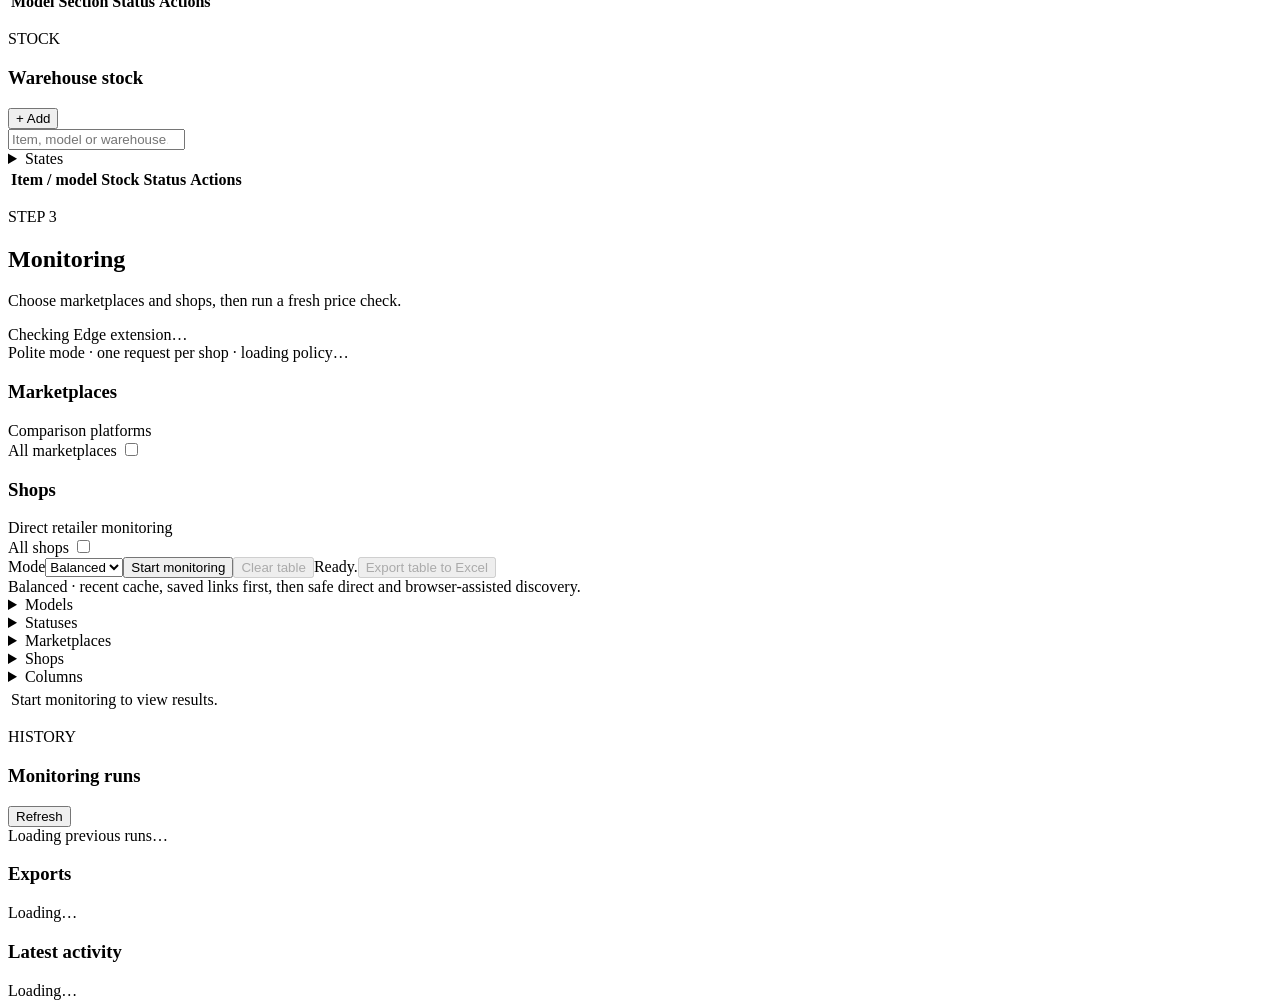
==== commit 55605c73: "feat: optimize large monitoring runs" ====
--- a/src/price_monitor_v4/static/index.html
+++ b/src/price_monitor_v4/static/index.html
@@ -11,7 +11,7 @@
     <header class="app-header">
       <div>
         <p class="eyebrow">UTC MARKET INTELLIGENCE</p>
-        <h1>Price Monitor <span class="version">v4.2.3</span></h1>
+        <h1>Price Monitor <span class="version">v4.2.4</span></h1>
         <p class="lead">Flexible product, stock and price monitoring in one workspace.</p>
       </div>
       <div id="service-state" class="service-state">Starting services…</div>
@@ -68,8 +68,9 @@
         <section><div class="source-group-heading"><div><h3>Marketplaces</h3><span class="muted">Comparison platforms</span></div><label class="switch-row">All marketplaces <input id="marketplace-master" type="checkbox" role="switch"><span class="switch"></span></label></div><div id="marketplace-list" class="source-list"></div></section>
         <section><div class="source-group-heading"><div><h3>Shops</h3><span class="muted">Direct retailer monitoring</span></div><label class="switch-row">All shops <input id="shop-master" type="checkbox" role="switch"><span class="switch"></span></label></div><div id="shop-list" class="country-list"></div></section>
       </div>
-      <div class="run-actions"><button id="start-run" type="button">Start monitoring</button><button id="clear-run" type="button" class="clear-table" disabled>Clear table</button><button id="stop-run" type="button" class="hard-stop" hidden>■ Hard stop</button><button id="review-actions" type="button" class="secondary" hidden>Review required checks</button><span id="run-state" class="muted">Ready.</span><button id="export-run" type="button" class="secondary export-run-button" disabled>Export table to Excel</button></div>
-      <div id="progress" class="progress-block" hidden><div class="progress-track"><div id="progress-fill" class="progress-fill"></div></div><p id="progress-text" class="muted"></p></div>
+      <div class="run-actions"><label class="run-mode-control" title="Quick uses longer caches and skips automatic browser fallbacks. Balanced is recommended. Deep ignores caches and performs a fresh full check."><span>Mode</span><select id="run-mode"><option value="quick">Quick</option><option value="balanced" selected>Balanced</option><option value="deep">Deep</option></select></label><button id="start-run" type="button">Start monitoring</button><button id="clear-run" type="button" class="clear-table" disabled>Clear table</button><button id="stop-run" type="button" class="hard-stop" hidden>■ Hard stop</button><button id="review-actions" type="button" class="secondary" hidden>Review required checks</button><span id="run-state" class="muted">Ready.</span><button id="export-run" type="button" class="secondary export-run-button" disabled>Export table to Excel</button></div>
+      <div id="run-mode-help" class="run-mode-help">Balanced · recent cache, saved links first, then safe direct and browser-assisted discovery.</div>
+      <div id="progress" class="progress-block" hidden><div class="progress-track"><div id="progress-fill" class="progress-fill"></div></div><p id="progress-text" class="muted"></p><p id="progress-detail" class="progress-detail muted"></p></div>
       <div class="result-toolbar">
         <details id="model-filter" class="multi-filter"><summary>Models</summary><div class="filter-menu"></div></details>
         <details id="status-filter" class="multi-filter"><summary>Statuses</summary><div class="filter-menu"></div></details>
